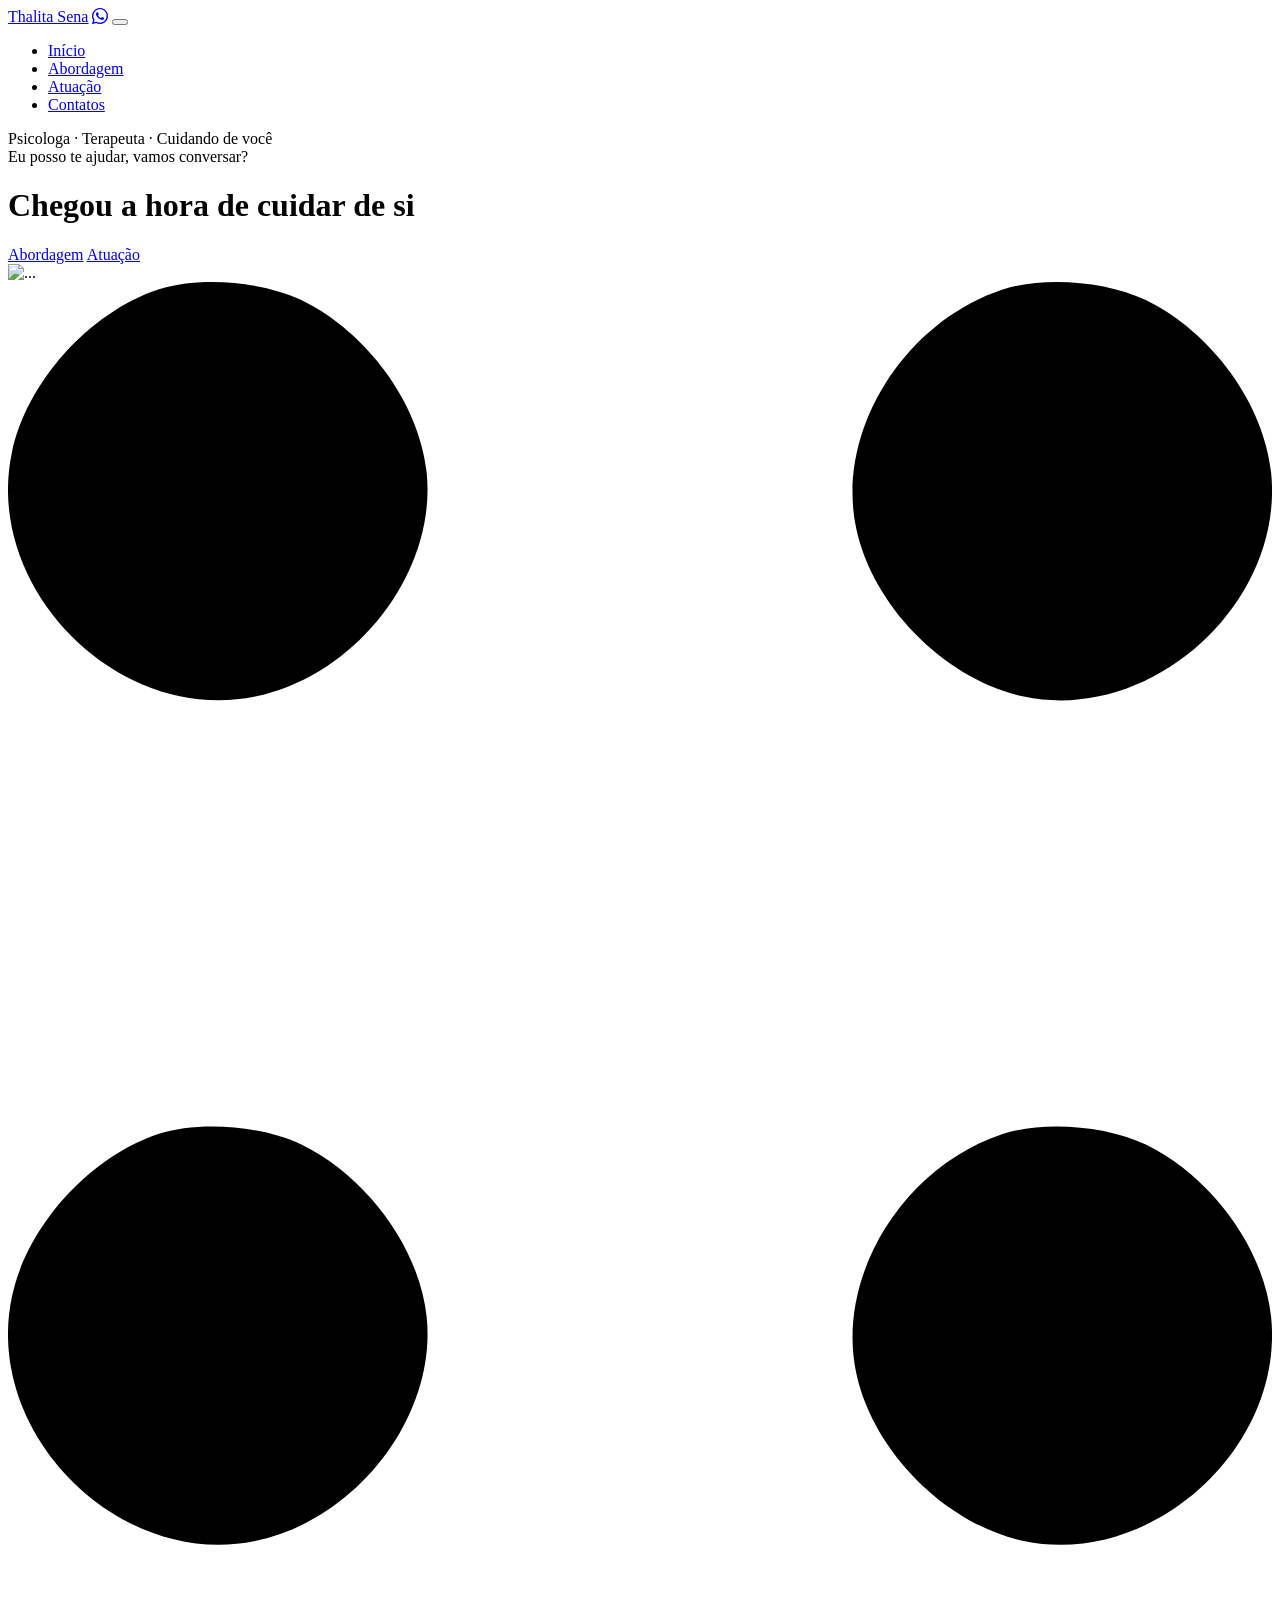
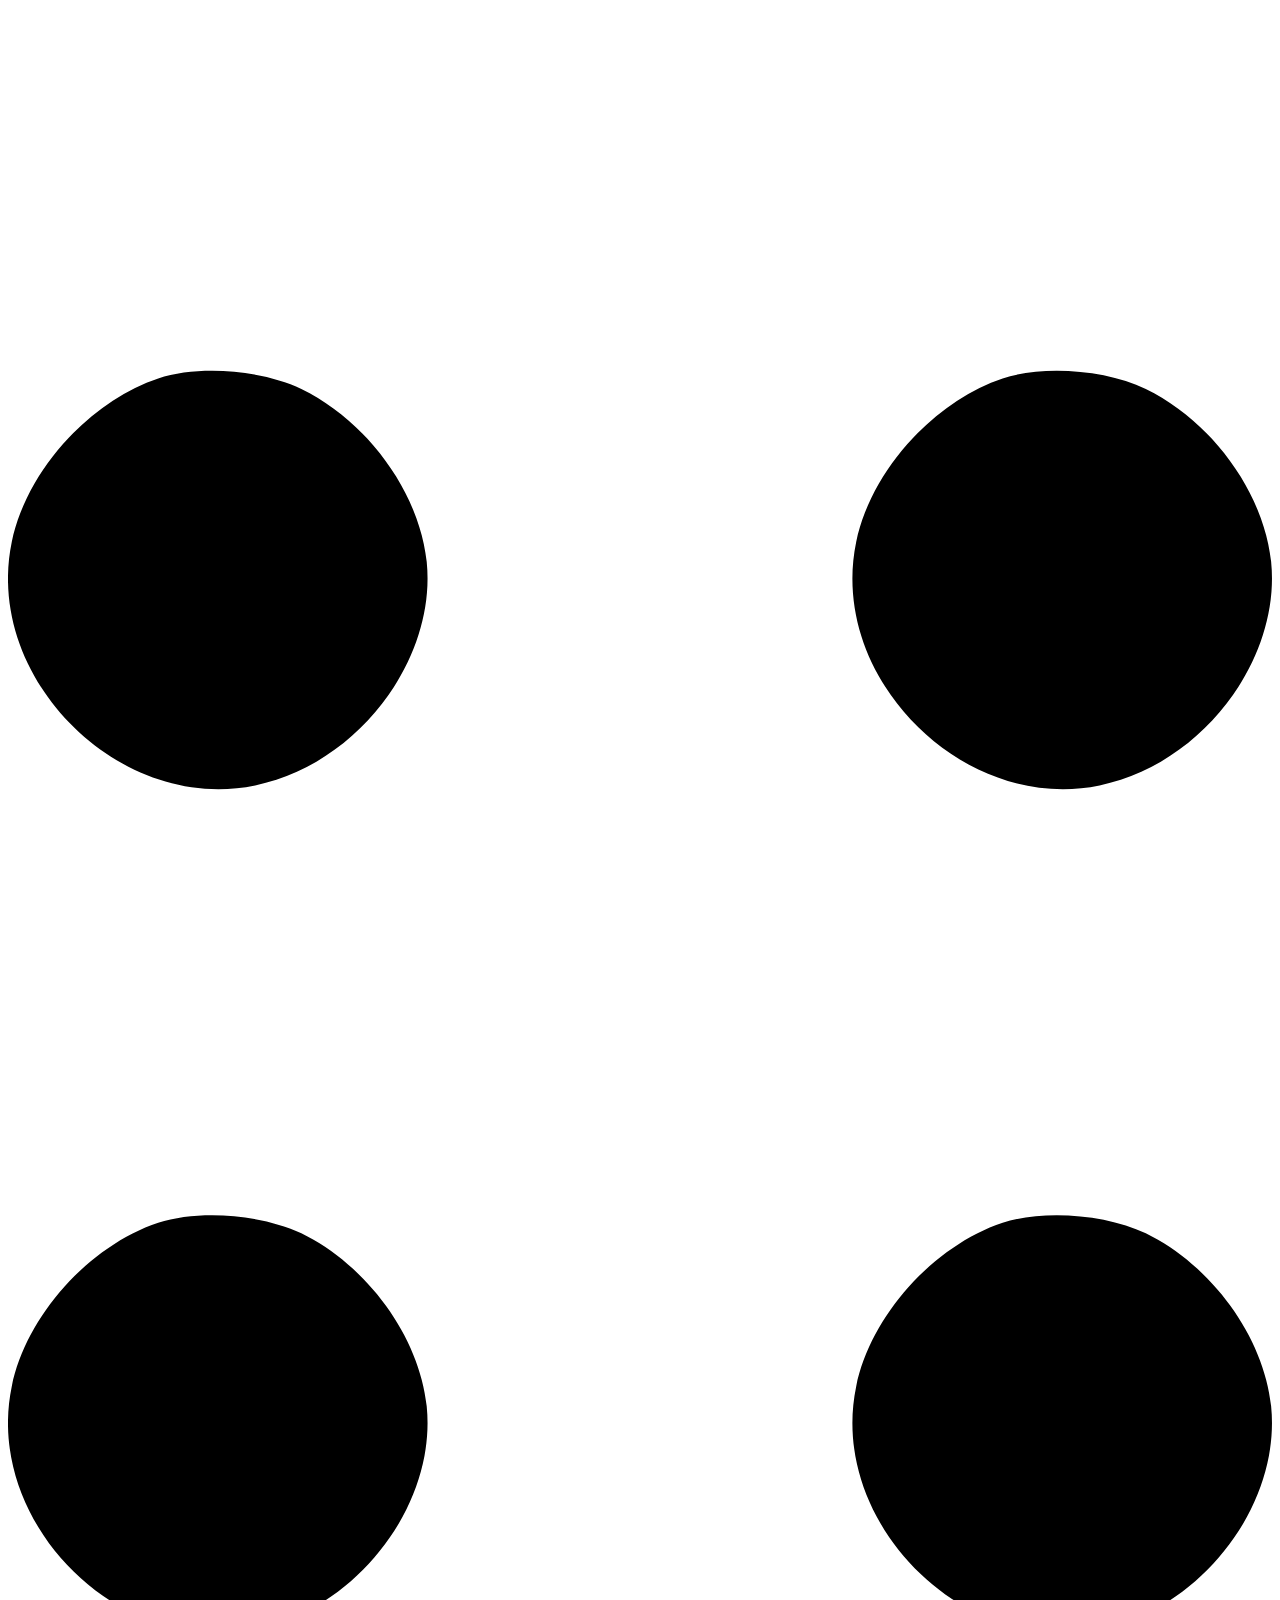
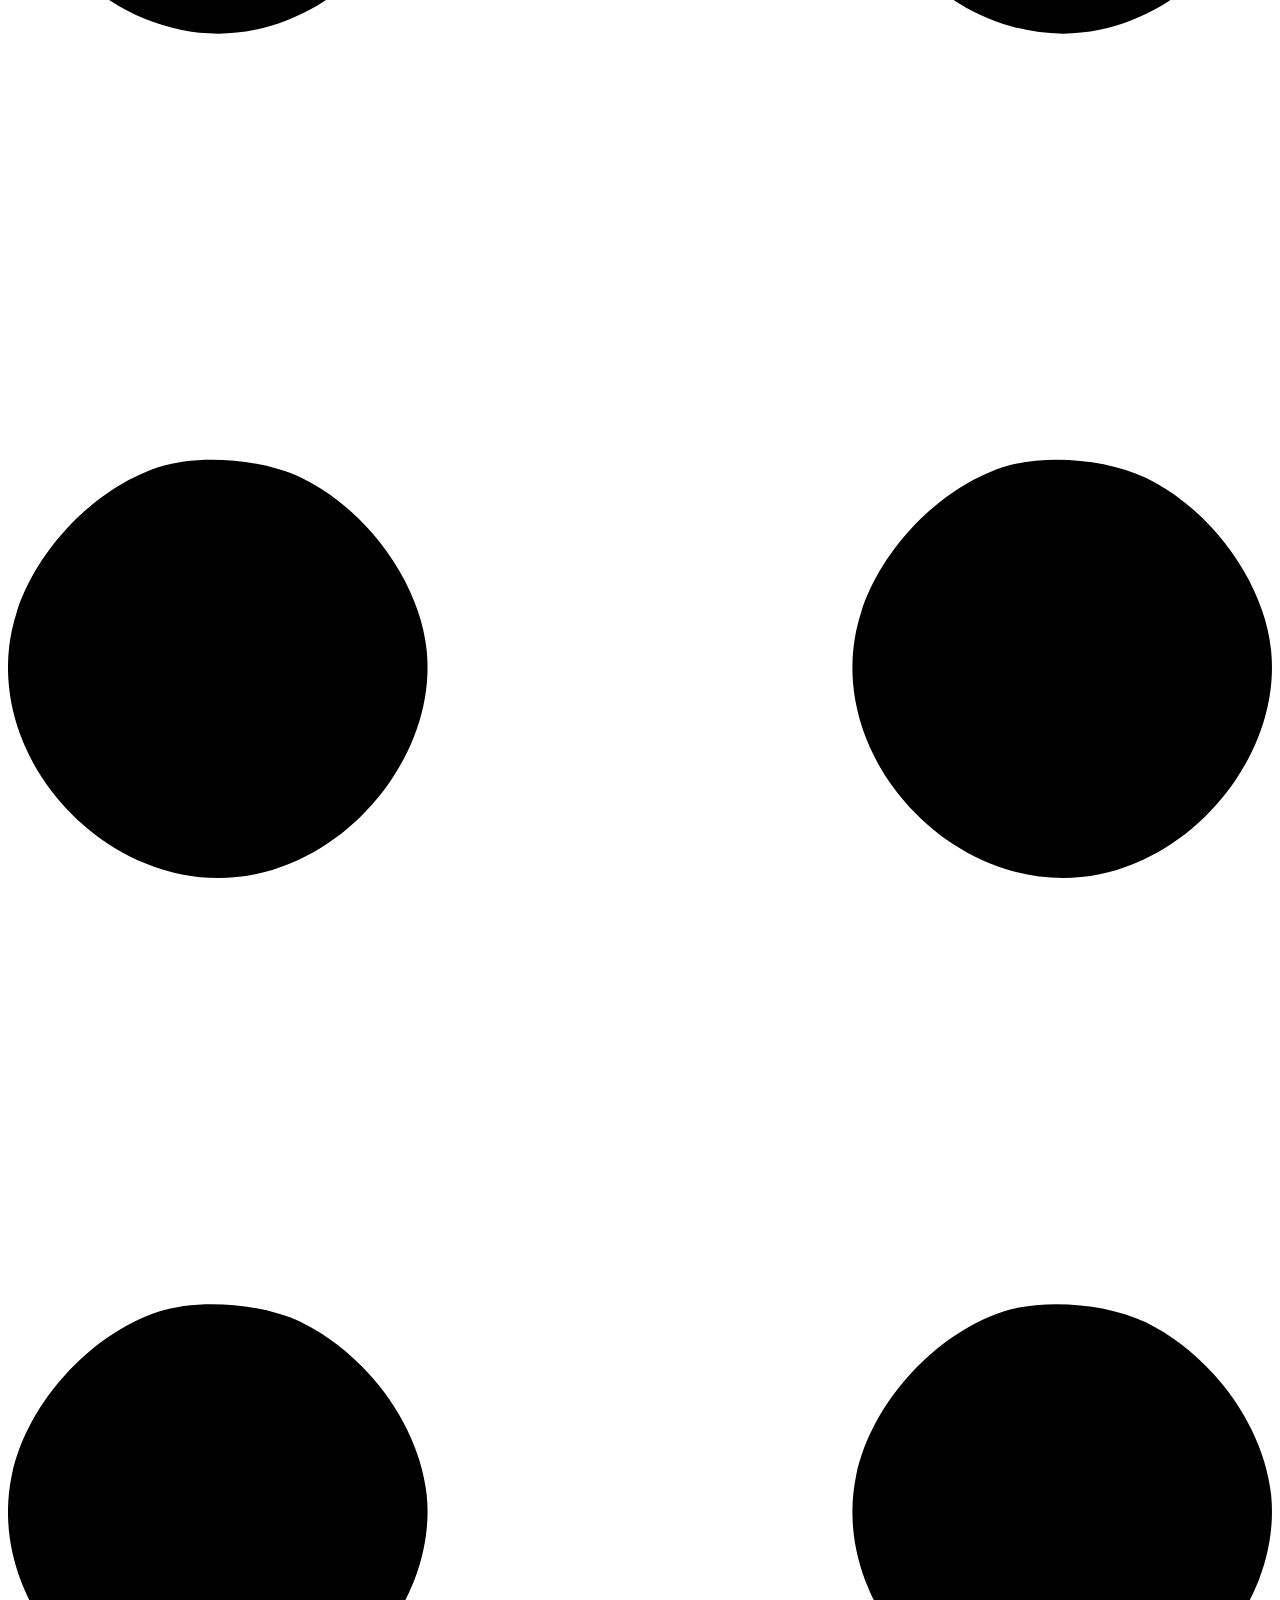
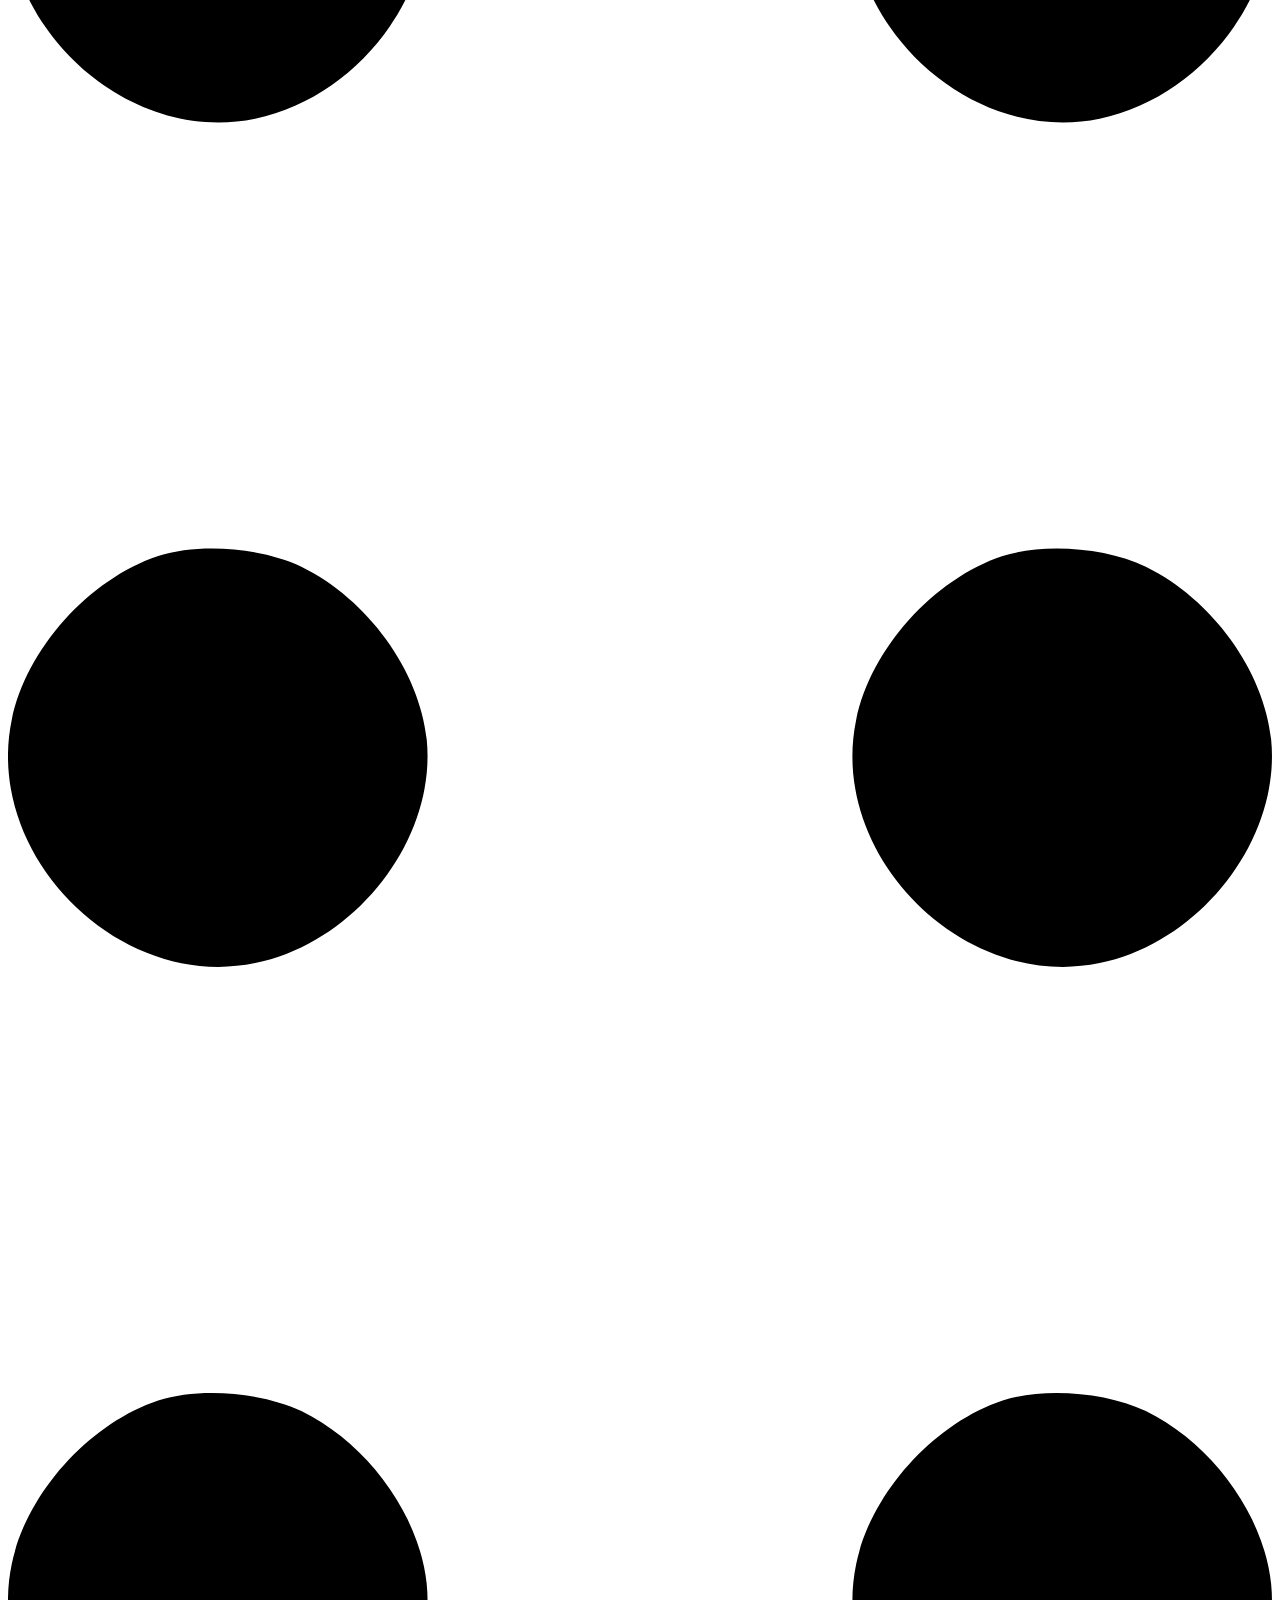
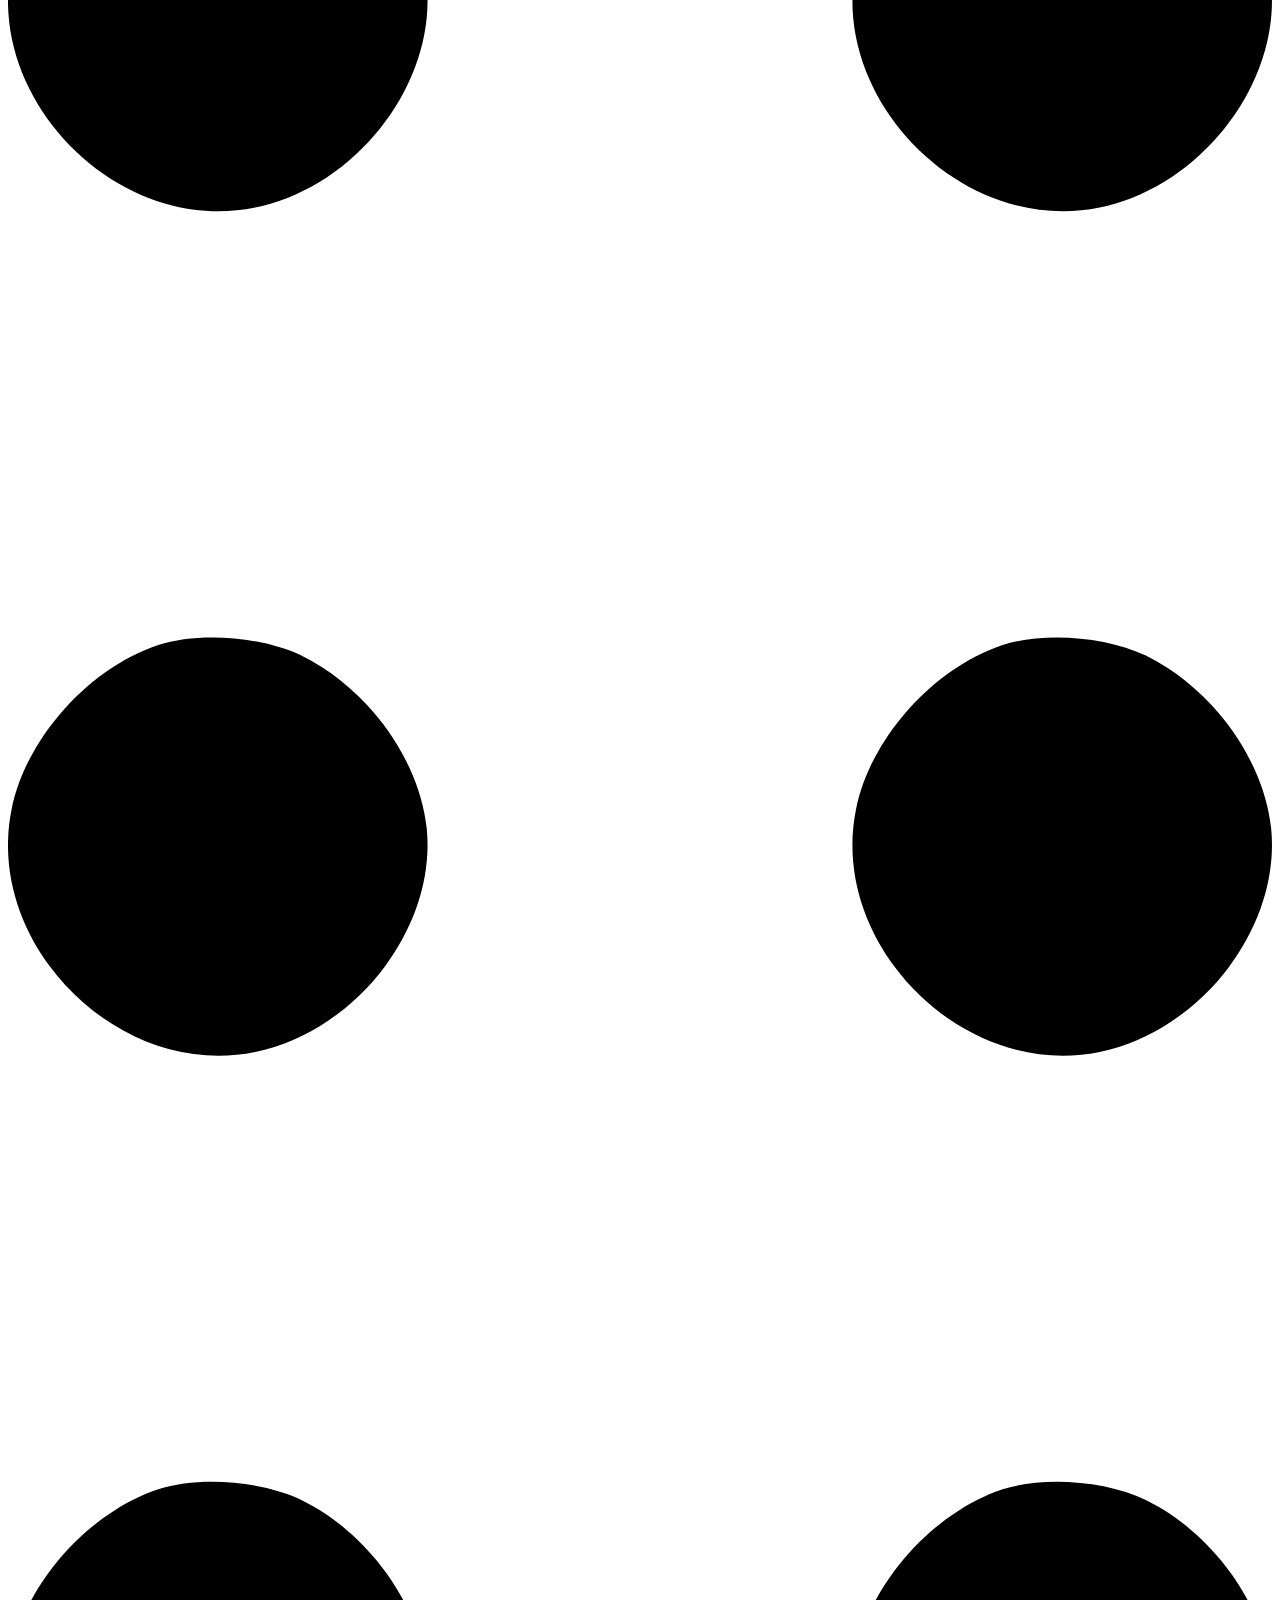
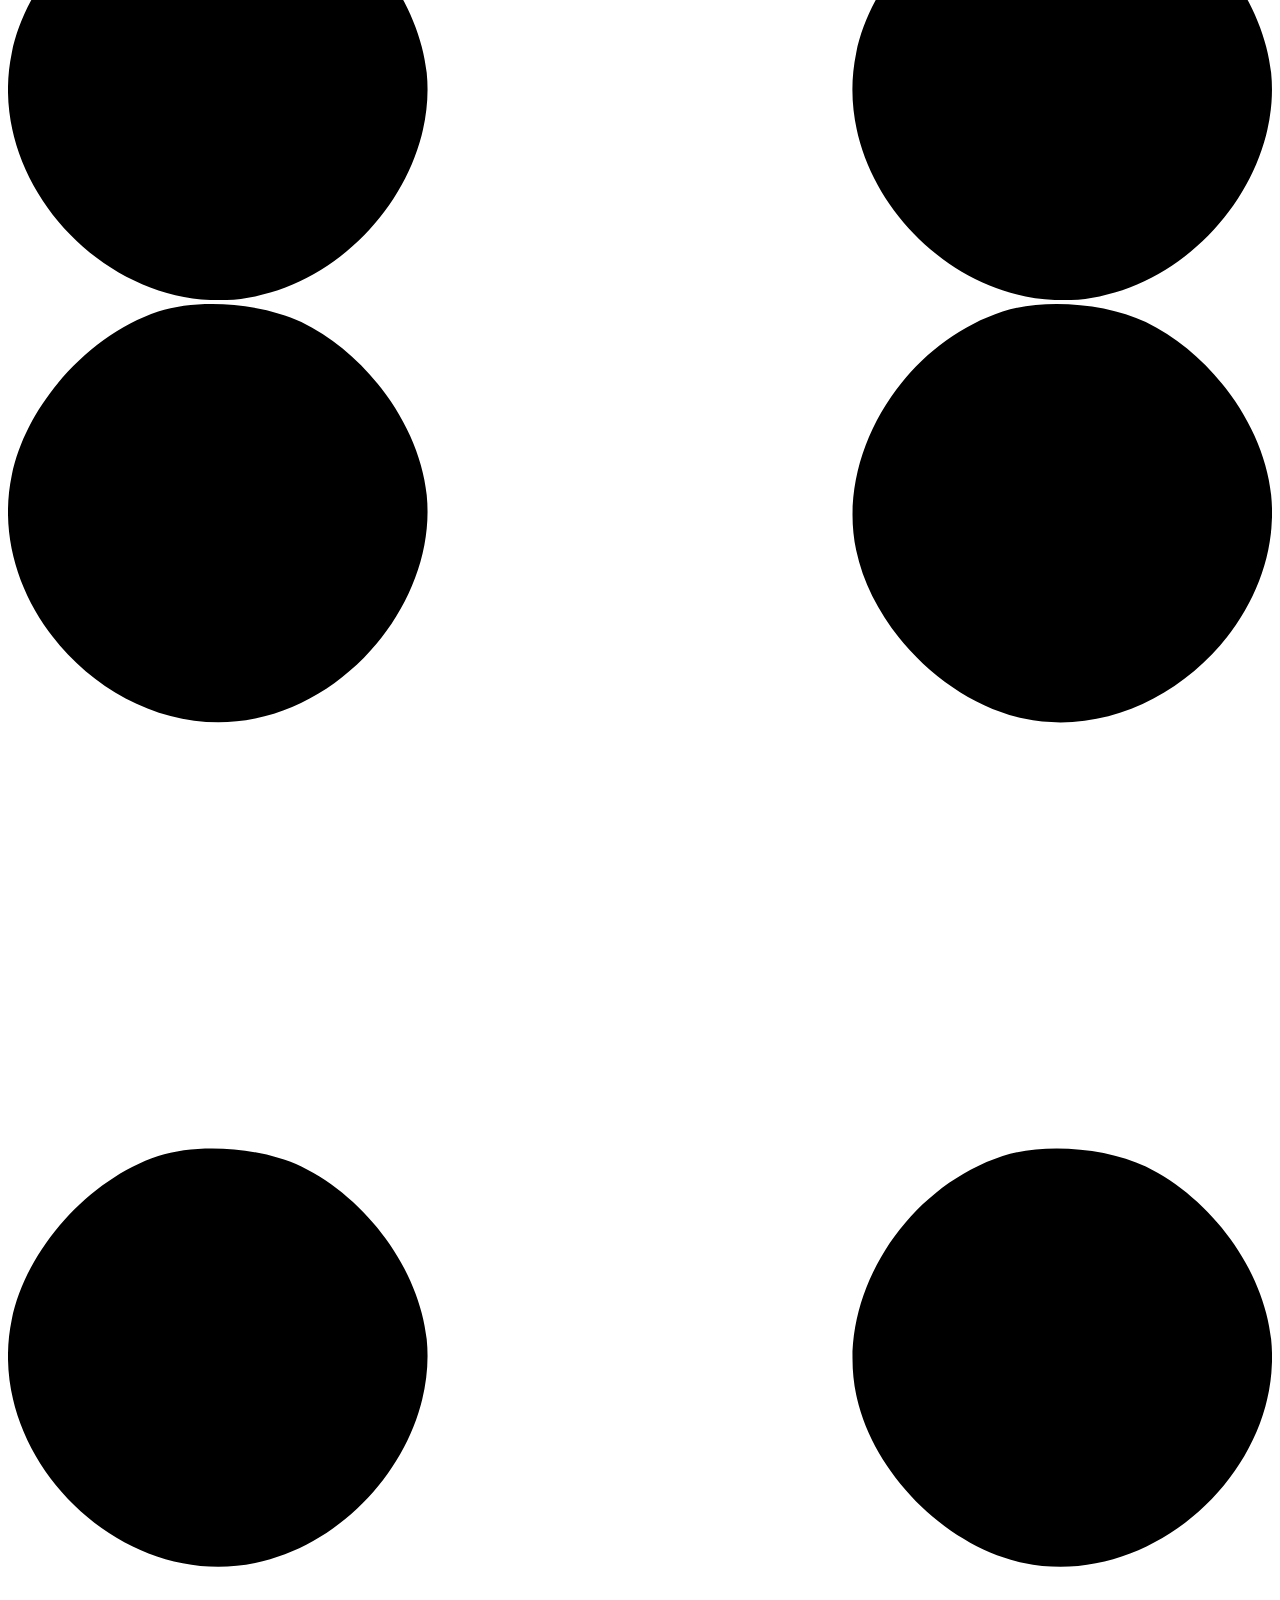
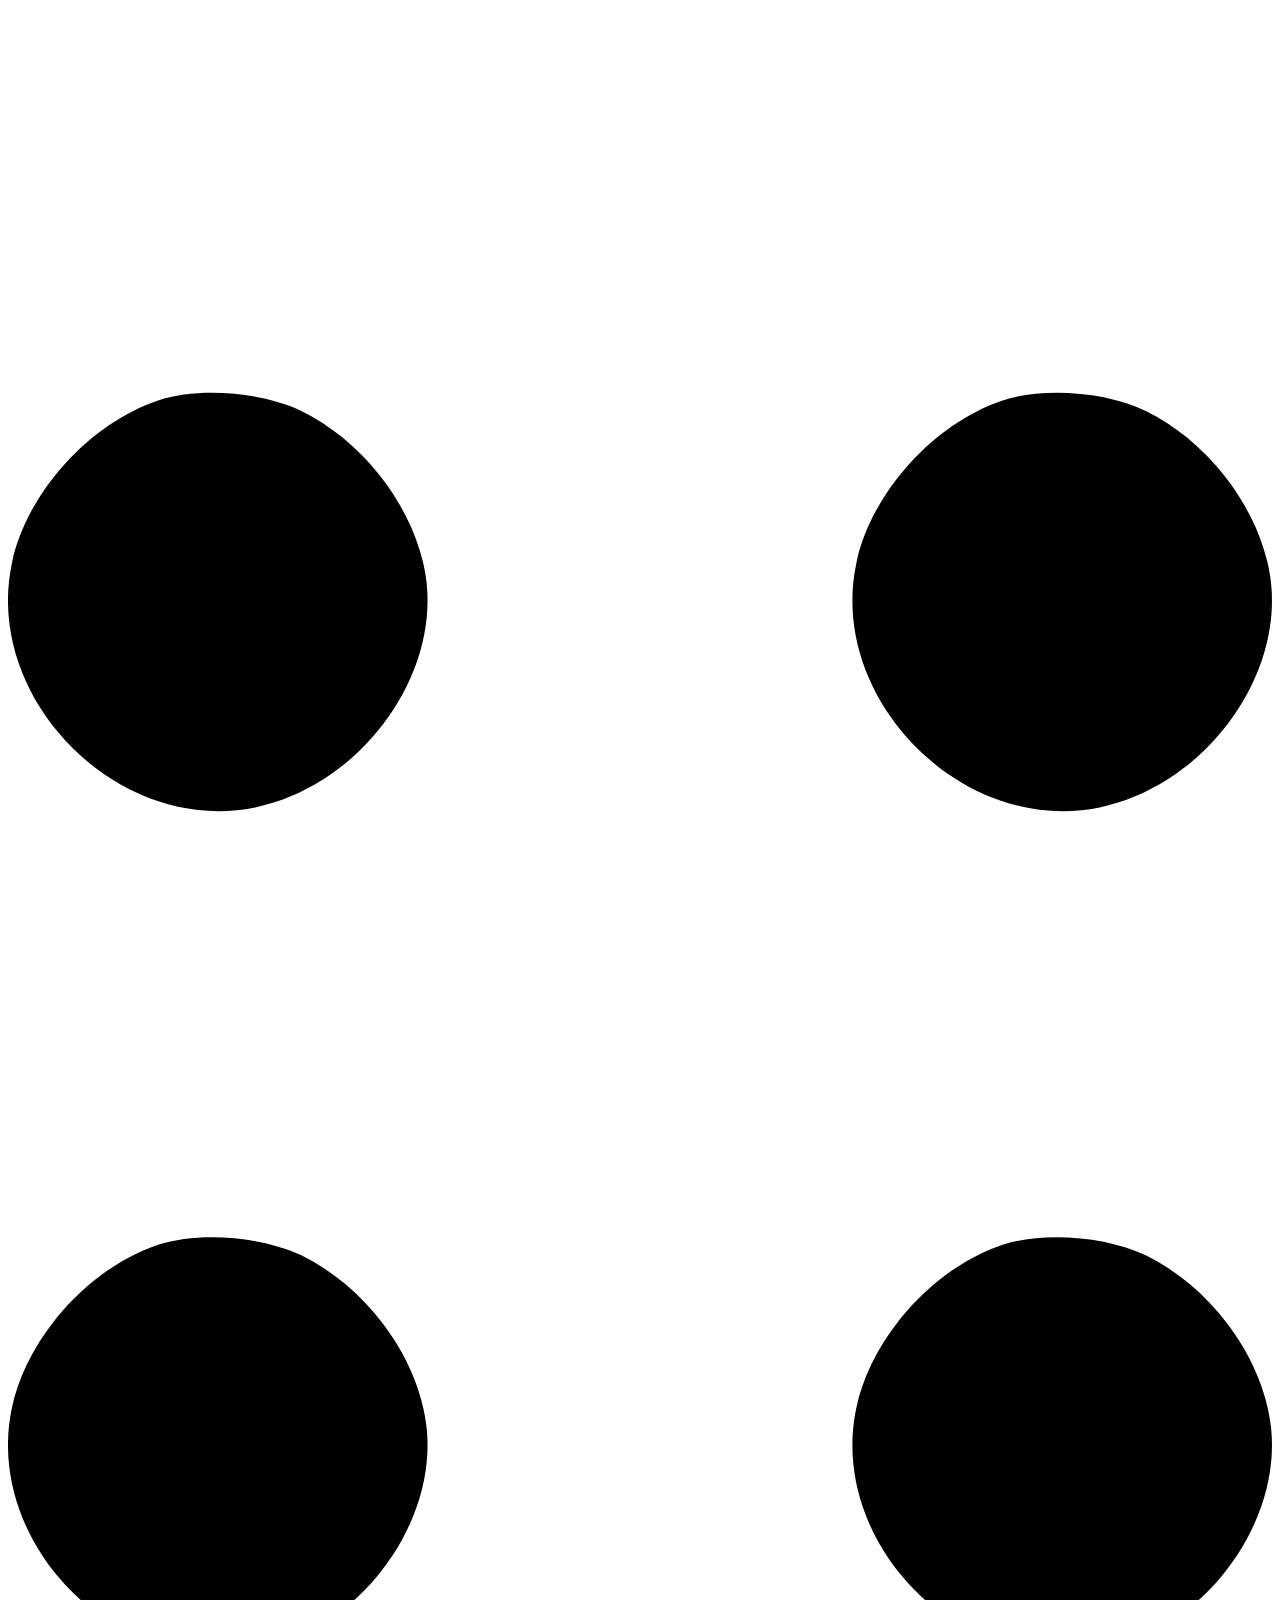
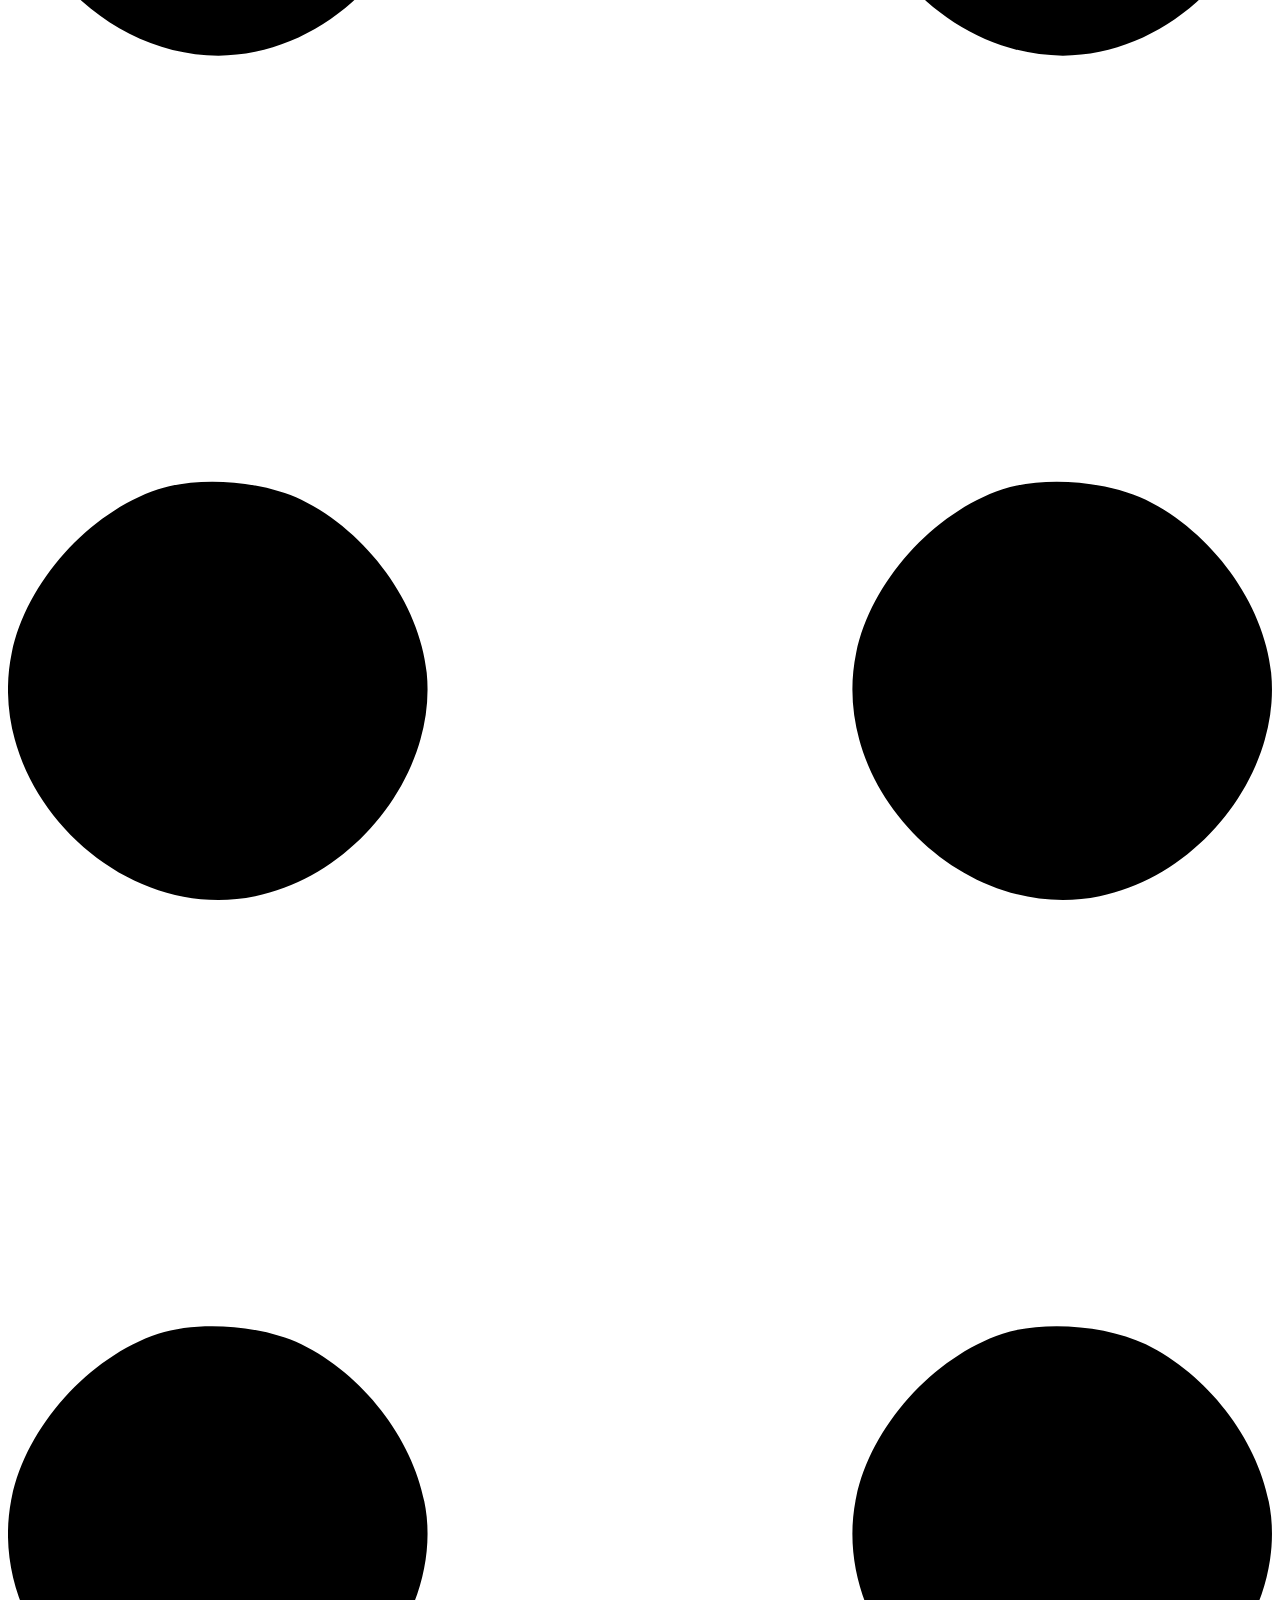
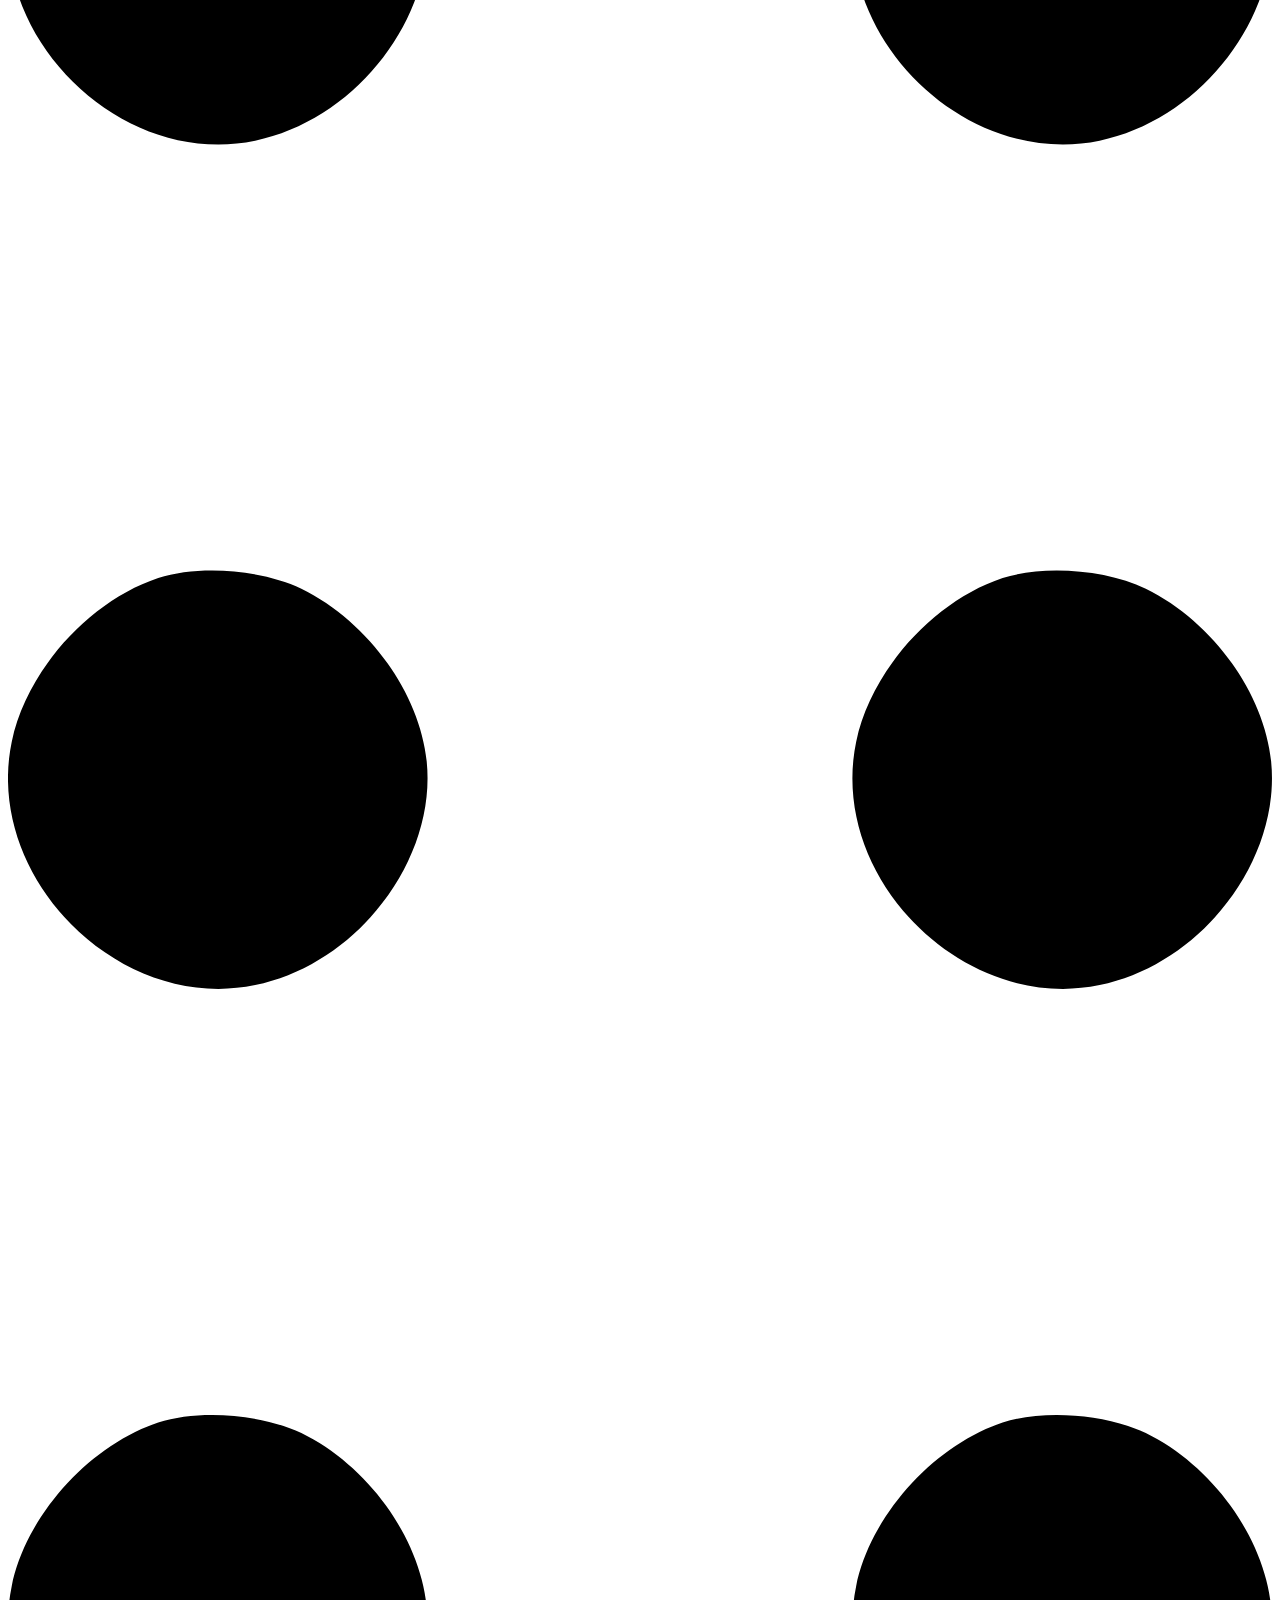
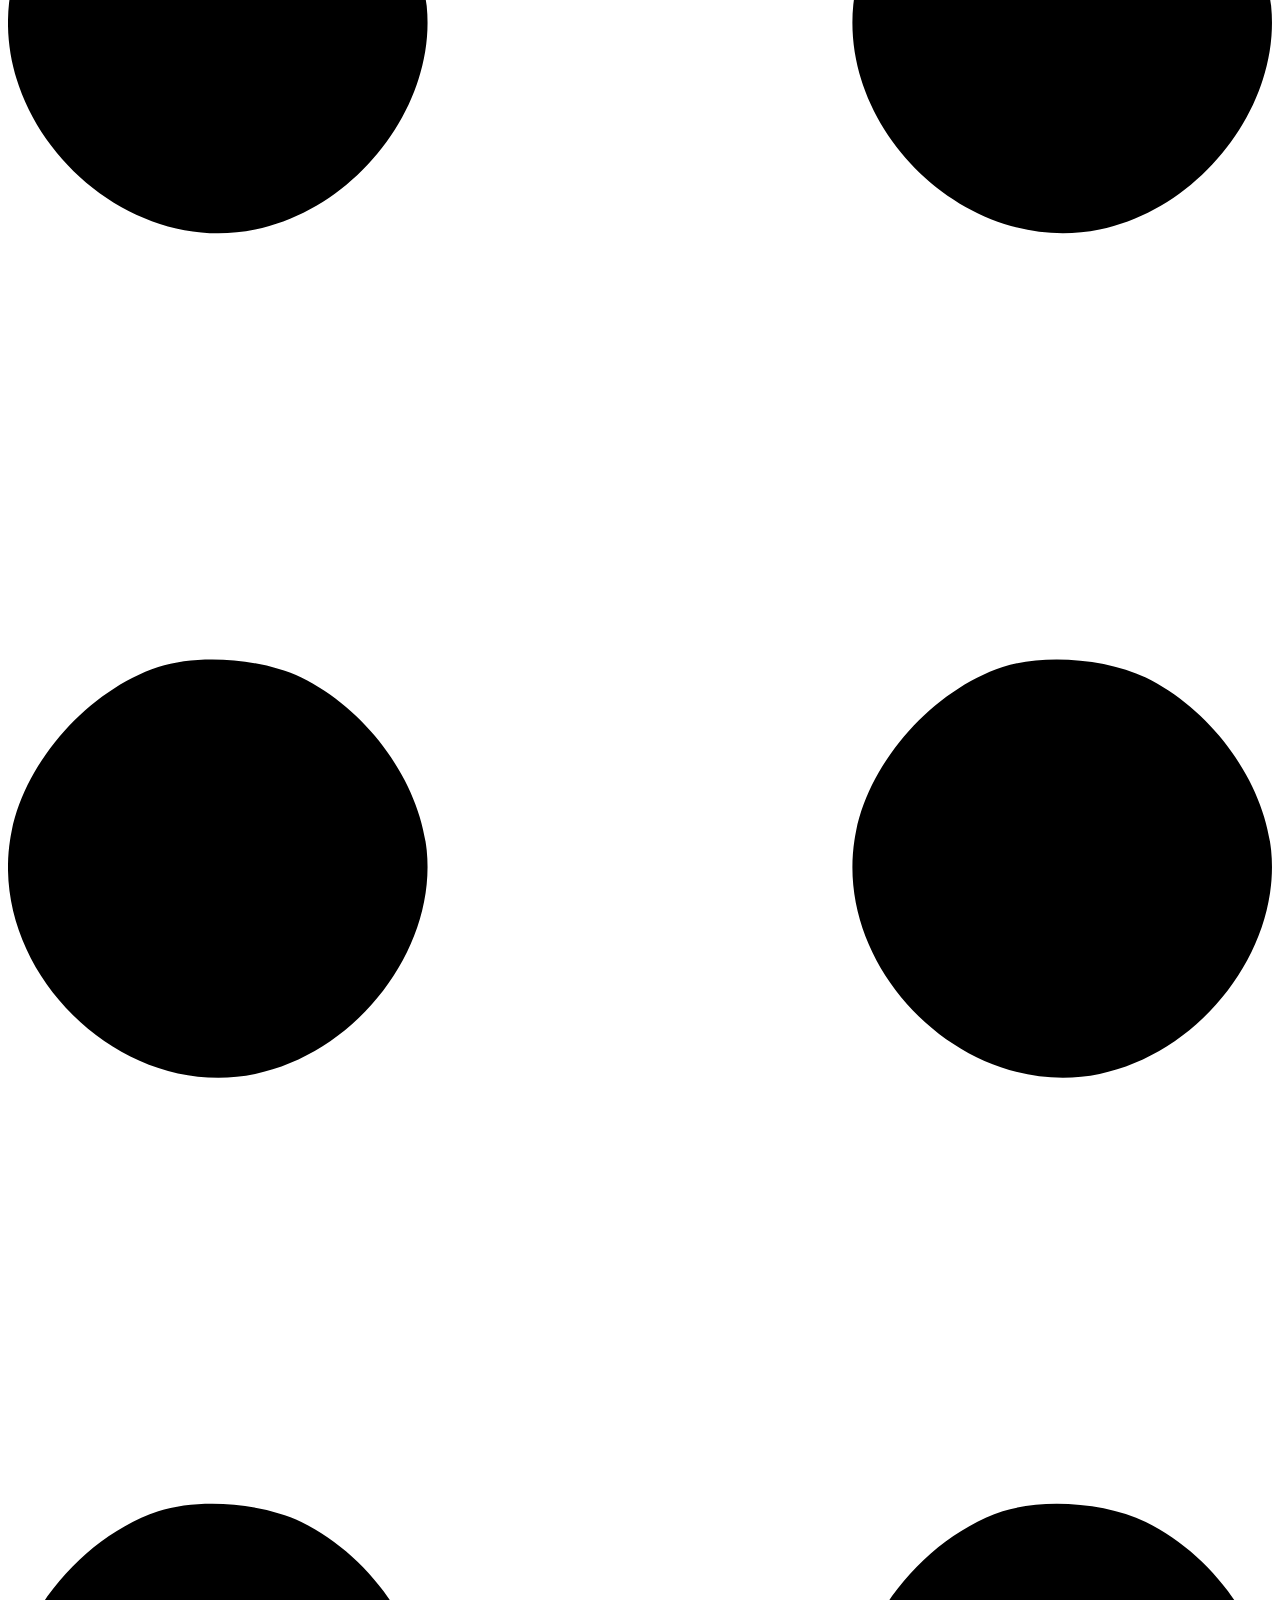
==== index.html @ 4eb49665 "Whatsapp Novo link do whatsapp" ====
<!DOCTYPE html>
<html lang="en">
    <head>
        <meta charset="utf-8" />
        <meta name="viewport" content="width=device-width, initial-scale=1, shrink-to-fit=no" />
        <meta name="description" content="" />
        <meta name="author" content="" />
        <title>Thalita Moura Sena</title>
        <!-- Favicon-->
        <link rel="icon" type="image/x-icon" href="assets/favicon.ico" />
        <!-- Custom Google font-->
        <link rel="preconnect" href="https://fonts.googleapis.com" />
        <link rel="preconnect" href="https://fonts.gstatic.com" crossorigin />
        <link href="https://fonts.googleapis.com/css2?family=Plus+Jakarta+Sans:wght@100;200;300;400;500;600;700;800;900&amp;display=swap" rel="stylesheet" />
        <!-- Bootstrap icons-->
        <link href="https://cdn.jsdelivr.net/npm/bootstrap-icons@1.8.1/font/bootstrap-icons.css" rel="stylesheet" />
        <!-- Core theme CSS (includes Bootstrap)-->
        <link href="css/styles.css" rel="stylesheet" />
    </head>
    <body class="d-flex flex-column h-100">
        <main class="flex-shrink-0">
            <!-- Navigation-->
            <nav class="navbar navbar-expand-lg navbar-light bg-white py-3">
                <div class="container px-5">
                    <a class="navbar-brand" href="index.html"><span class="fw-bolder text-primary">Thalita Sena</span></a>
                    <a class="text-gradient" target="_blank" href="https://wa.me/5511992629421?text=Ol%C3%A1%20Thalita,%20queria%20saber%20um%20pouco%20mais%20sobre%20seu%20trabalho."><i class="bi bi-whatsapp"></i></a>
                    <button class="navbar-toggler" type="button" data-bs-toggle="collapse" data-bs-target="#navbarSupportedContent" aria-controls="navbarSupportedContent" aria-expanded="false" aria-label="Toggle navigation"><span class="navbar-toggler-icon"></span></button>
                    <div class="collapse navbar-collapse" id="navbarSupportedContent">
                        <ul class="navbar-nav ms-auto mb-2 mb-lg-0 small fw-bolder">
                            <li class="nav-item"><a class="nav-link" href="index.html">Início</a></li>
                            <li class="nav-item"><a class="nav-link" href="projects.html">Abordagem</a></li>
                            <li class="nav-item"><a class="nav-link" href="resume.html">Atuação</a></li>
                            <li class="nav-item"><a class="nav-link" href="contact.html">Contatos</a></li>
                        </ul>
                    </div>
                </div>
            </nav>
            <!-- Header-->
            <header class="py-5">
                <div class="container px-5 pb-5">
                    <div class="row gx-5 align-items-center">
                        <div class="col-xxl-5">
                            <!-- Header text content-->
                            <div class="text-center text-xxl-start">
                                <div class="badge bg-gradient-primary-to-secondary text-white mb-4"><div class="text-uppercase">Psicologa &middot; Terapeuta &middot; Cuidando de você</div></div>
                                <div class="fs-3 fw-light text-muted">Eu posso te ajudar, vamos conversar?</div>
                                <h1 class="display-3 fw-bolder mb-5"><span class="text-gradient d-inline">Chegou a hora de cuidar de si</span></h1>
                                <div class="d-grid gap-3 d-sm-flex justify-content-sm-center justify-content-xxl-start mb-3">
                                    <a class="btn btn-primary btn-lg px-5 py-3 me-sm-3 fs-6 fw-bolder" href="projects.html">Abordagem</a>
                                    <a class="btn btn-outline-dark btn-lg px-5 py-3 fs-6 fw-bolder" href="resume.html">Atuação</a>
                                </div>
                            </div>
                        </div>
                        <div class="col-xxl-7">
                            <!-- Header profile picture-->
                            <div class="d-flex justify-content-center mt-5 mt-xxl-0">
                                <div class="profile bg-gradient-primary-to-secondary">
                                    <!-- TIP: For best results, use a photo with a transparent background like the demo example below-->
                                    <!-- Watch a tutorial on how to do this on YouTube (link)-->
                                    <img class="profile-img" src="assets/profile.png" alt="..." />
                                    <div class="dots-1">
                                        <!-- SVG Dots-->
                                        <svg version="1.1" xmlns="http://www.w3.org/2000/svg" xmlns:xlink="http://www.w3.org/1999/xlink" x="0px" y="0px" viewBox="0 0 191.6 1215.4" style="enable-background: new 0 0 191.6 1215.4" xml:space="preserve">
                                            <g transform="translate(0.000000,1280.000000) scale(0.100000,-0.100000)">
                                                <path d="M227.7,12788.6c-105-35-200-141-222-248c-43-206,163-412,369-369c155,32,275,190,260,339c-11,105-90,213-190,262        C383.7,12801.6,289.7,12808.6,227.7,12788.6z"></path>
                                                <path d="M1507.7,12788.6c-151-50-253-216-222-362c25-119,136-230,254-255c194-41,395,142,375,339c-11,105-90,213-190,262        C1663.7,12801.6,1569.7,12808.6,1507.7,12788.6z"></path>
                                                <path d="M227.7,11508.6c-105-35-200-141-222-248c-43-206,163-412,369-369c155,32,275,190,260,339c-11,105-90,213-190,262        C383.7,11521.6,289.7,11528.6,227.7,11508.6z"></path>
                                                <path d="M1507.7,11508.6c-151-50-253-216-222-362c25-119,136-230,254-255c194-41,395,142,375,339c-11,105-90,213-190,262        C1663.7,11521.6,1569.7,11528.6,1507.7,11508.6z"></path>
                                                <path d="M227.7,10228.6c-105-35-200-141-222-248c-43-206,163-412,369-369c155,32,275,190,260,339c-11,105-90,213-190,262        C383.7,10241.6,289.7,10248.6,227.7,10228.6z"></path>
                                                <path d="M1507.7,10228.6c-105-35-200-141-222-248c-43-206,163-412,369-369c155,32,275,190,260,339c-11,105-90,213-190,262        C1663.7,10241.6,1569.7,10248.6,1507.7,10228.6z"></path>
                                                <path d="M227.7,8948.6c-105-35-200-141-222-248c-43-206,163-412,369-369c155,32,275,190,260,339c-11,105-90,213-190,262        C383.7,8961.6,289.7,8968.6,227.7,8948.6z"></path>
                                                <path d="M1507.7,8948.6c-105-35-200-141-222-248c-43-206,163-412,369-369c155,32,275,190,260,339c-11,105-90,213-190,262        C1663.7,8961.6,1569.7,8968.6,1507.7,8948.6z"></path>
                                                <path d="M227.7,7668.6c-105-35-200-141-222-248c-43-206,163-412,369-369c155,32,275,190,260,339c-11,105-90,213-190,262        C383.7,7681.6,289.7,7688.6,227.7,7668.6z"></path>
                                                <path d="M1507.7,7668.6c-105-35-200-141-222-248c-43-206,163-412,369-369c155,32,275,190,260,339c-11,105-90,213-190,262        C1663.7,7681.6,1569.7,7688.6,1507.7,7668.6z"></path>
                                                <path d="M227.7,6388.6c-105-35-200-141-222-248c-43-206,163-412,369-369c155,32,275,190,260,339c-11,105-90,213-190,262        C383.7,6401.6,289.7,6408.6,227.7,6388.6z"></path>
                                                <path d="M1507.7,6388.6c-105-35-200-141-222-248c-43-206,163-412,369-369c155,32,275,190,260,339c-11,105-90,213-190,262        C1663.7,6401.6,1569.7,6408.6,1507.7,6388.6z"></path>
                                                <path d="M227.7,5108.6c-105-35-200-141-222-248c-43-206,163-412,369-369c155,32,275,190,260,339c-11,105-90,213-190,262        C383.7,5121.6,289.7,5128.6,227.7,5108.6z"></path>
                                                <path d="M1507.7,5108.6c-105-35-200-141-222-248c-43-206,163-412,369-369c155,32,275,190,260,339c-11,105-90,213-190,262        C1663.7,5121.6,1569.7,5128.6,1507.7,5108.6z"></path>
                                                <path d="M227.7,3828.6c-105-35-200-141-222-248c-43-206,163-412,369-369c155,32,275,190,260,339c-11,105-90,213-190,262        C383.7,3841.6,289.7,3848.6,227.7,3828.6z"></path>
                                                <path d="M1507.7,3828.6c-105-35-200-141-222-248c-43-206,163-412,369-369c155,32,275,190,260,339c-11,105-90,213-190,262        C1663.7,3841.6,1569.7,3848.6,1507.7,3828.6z"></path>
                                                <path d="M227.7,2548.6c-105-35-200-141-222-248c-43-206,163-412,369-369c155,32,275,190,260,339c-11,105-90,213-190,262        C383.7,2561.6,289.7,2568.6,227.7,2548.6z"></path>
                                                <path d="M1507.7,2548.6c-105-35-200-141-222-248c-43-206,163-412,369-369c155,32,275,190,260,339c-11,105-90,213-190,262        C1663.7,2561.6,1569.7,2568.6,1507.7,2548.6z"></path>
                                                <path d="M227.7,1268.6c-105-35-200-141-222-248c-43-206,163-412,369-369c155,32,275,190,260,339c-11,105-90,213-190,262        C383.7,1281.6,289.7,1288.6,227.7,1268.6z"></path>
                                                <path d="M1507.7,1268.6c-105-35-200-141-222-248c-43-206,163-412,369-369c155,32,275,190,260,339c-11,105-90,213-190,262        C1663.7,1281.6,1569.7,1288.6,1507.7,1268.6z"></path>
                                            </g>
                                        </svg>
                                        <!-- END of SVG dots-->
                                    </div>
                                    <div class="dots-2">
                                        <!-- SVG Dots-->
                                        <svg version="1.1" xmlns="http://www.w3.org/2000/svg" xmlns:xlink="http://www.w3.org/1999/xlink" x="0px" y="0px" viewBox="0 0 191.6 1215.4" style="enable-background: new 0 0 191.6 1215.4" xml:space="preserve">
                                            <g transform="translate(0.000000,1280.000000) scale(0.100000,-0.100000)">
                                                <path d="M227.7,12788.6c-105-35-200-141-222-248c-43-206,163-412,369-369c155,32,275,190,260,339c-11,105-90,213-190,262        C383.7,12801.6,289.7,12808.6,227.7,12788.6z"></path>
                                                <path d="M1507.7,12788.6c-151-50-253-216-222-362c25-119,136-230,254-255c194-41,395,142,375,339c-11,105-90,213-190,262        C1663.7,12801.6,1569.7,12808.6,1507.7,12788.6z"></path>
                                                <path d="M227.7,11508.6c-105-35-200-141-222-248c-43-206,163-412,369-369c155,32,275,190,260,339c-11,105-90,213-190,262        C383.7,11521.6,289.7,11528.6,227.7,11508.6z"></path>
                                                <path d="M1507.7,11508.6c-151-50-253-216-222-362c25-119,136-230,254-255c194-41,395,142,375,339c-11,105-90,213-190,262        C1663.7,11521.6,1569.7,11528.6,1507.7,11508.6z"></path>
                                                <path d="M227.7,10228.6c-105-35-200-141-222-248c-43-206,163-412,369-369c155,32,275,190,260,339c-11,105-90,213-190,262        C383.7,10241.6,289.7,10248.6,227.7,10228.6z"></path>
                                                <path d="M1507.7,10228.6c-105-35-200-141-222-248c-43-206,163-412,369-369c155,32,275,190,260,339c-11,105-90,213-190,262        C1663.7,10241.6,1569.7,10248.6,1507.7,10228.6z"></path>
                                                <path d="M227.7,8948.6c-105-35-200-141-222-248c-43-206,163-412,369-369c155,32,275,190,260,339c-11,105-90,213-190,262        C383.7,8961.6,289.7,8968.6,227.7,8948.6z"></path>
                                                <path d="M1507.7,8948.6c-105-35-200-141-222-248c-43-206,163-412,369-369c155,32,275,190,260,339c-11,105-90,213-190,262        C1663.7,8961.6,1569.7,8968.6,1507.7,8948.6z"></path>
                                                <path d="M227.7,7668.6c-105-35-200-141-222-248c-43-206,163-412,369-369c155,32,275,190,260,339c-11,105-90,213-190,262        C383.7,7681.6,289.7,7688.6,227.7,7668.6z"></path>
                                                <path d="M1507.7,7668.6c-105-35-200-141-222-248c-43-206,163-412,369-369c155,32,275,190,260,339c-11,105-90,213-190,262        C1663.7,7681.6,1569.7,7688.6,1507.7,7668.6z"></path>
                                                <path d="M227.7,6388.6c-105-35-200-141-222-248c-43-206,163-412,369-369c155,32,275,190,260,339c-11,105-90,213-190,262        C383.7,6401.6,289.7,6408.6,227.7,6388.6z"></path>
                                                <path d="M1507.7,6388.6c-105-35-200-141-222-248c-43-206,163-412,369-369c155,32,275,190,260,339c-11,105-90,213-190,262        C1663.7,6401.6,1569.7,6408.6,1507.7,6388.6z"></path>
                                                <path d="M227.7,5108.6c-105-35-200-141-222-248c-43-206,163-412,369-369c155,32,275,190,260,339c-11,105-90,213-190,262        C383.7,5121.6,289.7,5128.6,227.7,5108.6z"></path>
                                                <path d="M1507.7,5108.6c-105-35-200-141-222-248c-43-206,163-412,369-369c155,32,275,190,260,339c-11,105-90,213-190,262        C1663.7,5121.6,1569.7,5128.6,1507.7,5108.6z"></path>
                                                <path d="M227.7,3828.6c-105-35-200-141-222-248c-43-206,163-412,369-369c155,32,275,190,260,339c-11,105-90,213-190,262        C383.7,3841.6,289.7,3848.6,227.7,3828.6z"></path>
                                                <path d="M1507.7,3828.6c-105-35-200-141-222-248c-43-206,163-412,369-369c155,32,275,190,260,339c-11,105-90,213-190,262        C1663.7,3841.6,1569.7,3848.6,1507.7,3828.6z"></path>
                                                <path d="M227.7,2548.6c-105-35-200-141-222-248c-43-206,163-412,369-369c155,32,275,190,260,339c-11,105-90,213-190,262        C383.7,2561.6,289.7,2568.6,227.7,2548.6z"></path>
                                                <path d="M1507.7,2548.6c-105-35-200-141-222-248c-43-206,163-412,369-369c155,32,275,190,260,339c-11,105-90,213-190,262        C1663.7,2561.6,1569.7,2568.6,1507.7,2548.6z"></path>
                                                <path d="M227.7,1268.6c-105-35-200-141-222-248c-43-206,163-412,369-369c155,32,275,190,260,339c-11,105-90,213-190,262        C383.7,1281.6,289.7,1288.6,227.7,1268.6z"></path>
                                                <path d="M1507.7,1268.6c-105-35-200-141-222-248c-43-206,163-412,369-369c155,32,275,190,260,339c-11,105-90,213-190,262        C1663.7,1281.6,1569.7,1288.6,1507.7,1268.6z"></path>
                                            </g>
                                        </svg>
                                        <!-- END of SVG dots-->
                                    </div>
                                    <div class="dots-3">
                                        <!-- SVG Dots-->
                                        <svg version="1.1" xmlns="http://www.w3.org/2000/svg" xmlns:xlink="http://www.w3.org/1999/xlink" x="0px" y="0px" viewBox="0 0 191.6 1215.4" style="enable-background: new 0 0 191.6 1215.4" xml:space="preserve">
                                            <g transform="translate(0.000000,1280.000000) scale(0.100000,-0.100000)">
                                                <path d="M227.7,12788.6c-105-35-200-141-222-248c-43-206,163-412,369-369c155,32,275,190,260,339c-11,105-90,213-190,262        C383.7,12801.6,289.7,12808.6,227.7,12788.6z"></path>
                                                <path d="M1507.7,12788.6c-151-50-253-216-222-362c25-119,136-230,254-255c194-41,395,142,375,339c-11,105-90,213-190,262        C1663.7,12801.6,1569.7,12808.6,1507.7,12788.6z"></path>
                                                <path d="M227.7,11508.6c-105-35-200-141-222-248c-43-206,163-412,369-369c155,32,275,190,260,339c-11,105-90,213-190,262        C383.7,11521.6,289.7,11528.6,227.7,11508.6z"></path>
                                                <path d="M1507.7,11508.6c-151-50-253-216-222-362c25-119,136-230,254-255c194-41,395,142,375,339c-11,105-90,213-190,262        C1663.7,11521.6,1569.7,11528.6,1507.7,11508.6z"></path>
                                                <path d="M227.7,10228.6c-105-35-200-141-222-248c-43-206,163-412,369-369c155,32,275,190,260,339c-11,105-90,213-190,262        C383.7,10241.6,289.7,10248.6,227.7,10228.6z"></path>
                                                <path d="M1507.7,10228.6c-105-35-200-141-222-248c-43-206,163-412,369-369c155,32,275,190,260,339c-11,105-90,213-190,262        C1663.7,10241.6,1569.7,10248.6,1507.7,10228.6z"></path>
                                                <path d="M227.7,8948.6c-105-35-200-141-222-248c-43-206,163-412,369-369c155,32,275,190,260,339c-11,105-90,213-190,262        C383.7,8961.6,289.7,8968.6,227.7,8948.6z"></path>
                                                <path d="M1507.7,8948.6c-105-35-200-141-222-248c-43-206,163-412,369-369c155,32,275,190,260,339c-11,105-90,213-190,262        C1663.7,8961.6,1569.7,8968.6,1507.7,8948.6z"></path>
                                                <path d="M227.7,7668.6c-105-35-200-141-222-248c-43-206,163-412,369-369c155,32,275,190,260,339c-11,105-90,213-190,262        C383.7,7681.6,289.7,7688.6,227.7,7668.6z"></path>
                                                <path d="M1507.7,7668.6c-105-35-200-141-222-248c-43-206,163-412,369-369c155,32,275,190,260,339c-11,105-90,213-190,262        C1663.7,7681.6,1569.7,7688.6,1507.7,7668.6z"></path>
                                                <path d="M227.7,6388.6c-105-35-200-141-222-248c-43-206,163-412,369-369c155,32,275,190,260,339c-11,105-90,213-190,262        C383.7,6401.6,289.7,6408.6,227.7,6388.6z"></path>
                                                <path d="M1507.7,6388.6c-105-35-200-141-222-248c-43-206,163-412,369-369c155,32,275,190,260,339c-11,105-90,213-190,262        C1663.7,6401.6,1569.7,6408.6,1507.7,6388.6z"></path>
                                                <path d="M227.7,5108.6c-105-35-200-141-222-248c-43-206,163-412,369-369c155,32,275,190,260,339c-11,105-90,213-190,262        C383.7,5121.6,289.7,5128.6,227.7,5108.6z"></path>
                                                <path d="M1507.7,5108.6c-105-35-200-141-222-248c-43-206,163-412,369-369c155,32,275,190,260,339c-11,105-90,213-190,262        C1663.7,5121.6,1569.7,5128.6,1507.7,5108.6z"></path>
                                                <path d="M227.7,3828.6c-105-35-200-141-222-248c-43-206,163-412,369-369c155,32,275,190,260,339c-11,105-90,213-190,262        C383.7,3841.6,289.7,3848.6,227.7,3828.6z"></path>
                                                <path d="M1507.7,3828.6c-105-35-200-141-222-248c-43-206,163-412,369-369c155,32,275,190,260,339c-11,105-90,213-190,262        C1663.7,3841.6,1569.7,3848.6,1507.7,3828.6z"></path>
                                                <path d="M227.7,2548.6c-105-35-200-141-222-248c-43-206,163-412,369-369c155,32,275,190,260,339c-11,105-90,213-190,262        C383.7,2561.6,289.7,2568.6,227.7,2548.6z"></path>
                                                <path d="M1507.7,2548.6c-105-35-200-141-222-248c-43-206,163-412,369-369c155,32,275,190,260,339c-11,105-90,213-190,262        C1663.7,2561.6,1569.7,2568.6,1507.7,2548.6z"></path>
                                                <path d="M227.7,1268.6c-105-35-200-141-222-248c-43-206,163-412,369-369c155,32,275,190,260,339c-11,105-90,213-190,262        C383.7,1281.6,289.7,1288.6,227.7,1268.6z"></path>
                                                <path d="M1507.7,1268.6c-105-35-200-141-222-248c-43-206,163-412,369-369c155,32,275,190,260,339c-11,105-90,213-190,262        C1663.7,1281.6,1569.7,1288.6,1507.7,1268.6z"></path>
                                            </g>
                                        </svg>
                                        <!-- END of SVG dots-->
                                    </div>
                                    <div class="dots-4">
                                        <!-- SVG Dots-->
                                        <svg version="1.1" xmlns="http://www.w3.org/2000/svg" xmlns:xlink="http://www.w3.org/1999/xlink" x="0px" y="0px" viewBox="0 0 191.6 1215.4" style="enable-background: new 0 0 191.6 1215.4" xml:space="preserve">
                                            <g transform="translate(0.000000,1280.000000) scale(0.100000,-0.100000)">
                                                <path d="M227.7,12788.6c-105-35-200-141-222-248c-43-206,163-412,369-369c155,32,275,190,260,339c-11,105-90,213-190,262        C383.7,12801.6,289.7,12808.6,227.7,12788.6z"></path>
                                                <path d="M1507.7,12788.6c-151-50-253-216-222-362c25-119,136-230,254-255c194-41,395,142,375,339c-11,105-90,213-190,262        C1663.7,12801.6,1569.7,12808.6,1507.7,12788.6z"></path>
                                                <path d="M227.7,11508.6c-105-35-200-141-222-248c-43-206,163-412,369-369c155,32,275,190,260,339c-11,105-90,213-190,262        C383.7,11521.6,289.7,11528.6,227.7,11508.6z"></path>
                                                <path d="M1507.7,11508.6c-151-50-253-216-222-362c25-119,136-230,254-255c194-41,395,142,375,339c-11,105-90,213-190,262        C1663.7,11521.6,1569.7,11528.6,1507.7,11508.6z"></path>
                                                <path d="M227.7,10228.6c-105-35-200-141-222-248c-43-206,163-412,369-369c155,32,275,190,260,339c-11,105-90,213-190,262        C383.7,10241.6,289.7,10248.6,227.7,10228.6z"></path>
                                                <path d="M1507.7,10228.6c-105-35-200-141-222-248c-43-206,163-412,369-369c155,32,275,190,260,339c-11,105-90,213-190,262        C1663.7,10241.6,1569.7,10248.6,1507.7,10228.6z"></path>
                                                <path d="M227.7,8948.6c-105-35-200-141-222-248c-43-206,163-412,369-369c155,32,275,190,260,339c-11,105-90,213-190,262        C383.7,8961.6,289.7,8968.6,227.7,8948.6z"></path>
                                                <path d="M1507.7,8948.6c-105-35-200-141-222-248c-43-206,163-412,369-369c155,32,275,190,260,339c-11,105-90,213-190,262        C1663.7,8961.6,1569.7,8968.6,1507.7,8948.6z"></path>
                                                <path d="M227.7,7668.6c-105-35-200-141-222-248c-43-206,163-412,369-369c155,32,275,190,260,339c-11,105-90,213-190,262        C383.7,7681.6,289.7,7688.6,227.7,7668.6z"></path>
                                                <path d="M1507.7,7668.6c-105-35-200-141-222-248c-43-206,163-412,369-369c155,32,275,190,260,339c-11,105-90,213-190,262        C1663.7,7681.6,1569.7,7688.6,1507.7,7668.6z"></path>
                                                <path d="M227.7,6388.6c-105-35-200-141-222-248c-43-206,163-412,369-369c155,32,275,190,260,339c-11,105-90,213-190,262        C383.7,6401.6,289.7,6408.6,227.7,6388.6z"></path>
                                                <path d="M1507.7,6388.6c-105-35-200-141-222-248c-43-206,163-412,369-369c155,32,275,190,260,339c-11,105-90,213-190,262        C1663.7,6401.6,1569.7,6408.6,1507.7,6388.6z"></path>
                                                <path d="M227.7,5108.6c-105-35-200-141-222-248c-43-206,163-412,369-369c155,32,275,190,260,339c-11,105-90,213-190,262        C383.7,5121.6,289.7,5128.6,227.7,5108.6z"></path>
                                                <path d="M1507.7,5108.6c-105-35-200-141-222-248c-43-206,163-412,369-369c155,32,275,190,260,339c-11,105-90,213-190,262        C1663.7,5121.6,1569.7,5128.6,1507.7,5108.6z"></path>
                                                <path d="M227.7,3828.6c-105-35-200-141-222-248c-43-206,163-412,369-369c155,32,275,190,260,339c-11,105-90,213-190,262        C383.7,3841.6,289.7,3848.6,227.7,3828.6z"></path>
                                                <path d="M1507.7,3828.6c-105-35-200-141-222-248c-43-206,163-412,369-369c155,32,275,190,260,339c-11,105-90,213-190,262        C1663.7,3841.6,1569.7,3848.6,1507.7,3828.6z"></path>
                                                <path d="M227.7,2548.6c-105-35-200-141-222-248c-43-206,163-412,369-369c155,32,275,190,260,339c-11,105-90,213-190,262        C383.7,2561.6,289.7,2568.6,227.7,2548.6z"></path>
                                                <path d="M1507.7,2548.6c-105-35-200-141-222-248c-43-206,163-412,369-369c155,32,275,190,260,339c-11,105-90,213-190,262        C1663.7,2561.6,1569.7,2568.6,1507.7,2548.6z"></path>
                                                <path d="M227.7,1268.6c-105-35-200-141-222-248c-43-206,163-412,369-369c155,32,275,190,260,339c-11,105-90,213-190,262        C383.7,1281.6,289.7,1288.6,227.7,1268.6z"></path>
                                                <path d="M1507.7,1268.6c-105-35-200-141-222-248c-43-206,163-412,369-369c155,32,275,190,260,339c-11,105-90,213-190,262        C1663.7,1281.6,1569.7,1288.6,1507.7,1268.6z"></path>
                                            </g>
                                        </svg>
                                        <!-- END of SVG dots-->
                                    </div>
                                </div>
                            </div>
                        </div>
                    </div>
                </div>
            </header>
            <!-- About Section-->
            <section class="bg-light py-5">
                <div class="container px-5">
                    <div class="row gx-5 justify-content-center">
                        <div class="col-xxl-8">
                            <div class="text-center my-5">
                                <h2 class="display-5 fw-bolder"><span class="text-gradient d-inline">Sobre mim</span></h2>
                                <p class="lead fw-light mb-4">Meu nome é Thalita Moura Sena</p>
                                <p class="text-muted">Sou psicologa - CRP: 06 / 157673 - clínica com atuação baseada na Terapia Cognitivo-Comportamental (TCC) — uma abordagem científica, prática e acolhedora que busca compreender como nossos pensamentos influenciam emoções e comportamentos.

Meu propósito é oferecer um espaço seguro, empático e colaborativo, em que crianças, adolescentes e adultos possam se escutar, compreender suas emoções e desenvolver novas formas de lidar com os desafios do dia a dia.

Cada atendimento é conduzido com escuta ativa, sensibilidade e técnica, valorizando o ritmo e as particularidades de cada paciente.
Acredito que a psicoterapia é um processo de autoconhecimento e transformação, capaz de promover bem-estar e fortalecer a autonomia emocional.</p>

                                <h2 class="display-5 fw-bolder"><span class="text-gradient d-inline">Propósito</span></h2>
                                <p class="text-muted">Acredito que cuidar da saúde mental é um ato de coragem e amor-próprio.
Meu compromisso é oferecer um espaço de acolhimento, escuta e transformação, onde cada paciente — seja criança ou adulto — possa reconhecer-se, ressignificar experiências e 
desenvolver recursos internos para viver com mais equilíbrio e autenticidade.</p>
                                
                                <div class="d-flex justify-content-center fs-2 gap-4">
                                    <!-- <a class="text-gradient" href="#!"><i class="bi bi-twitter"></i></a> -->
                                     <a class="text-gradient" target="_blank" href="https://wa.me/5511992629421?text=Ol%C3%A1%20Thalita,%20queria%20saber%20um%20pouco%20mais%20sobre%20seu%20trabalho."><i class="bi bi-whatsapp"></i></a>
                                     <a class="text-gradient" href="https://www.instagram.com/psico.thalitasena/"><i class="bi bi-instagram"></i></a>
                                     <a class="text-gradient" href="https://www.linkedin.com/in/thalita-moura-sena-9747b816a/"><i class="bi bi-linkedin"></i></a>
                                    <!-- <a class="text-gradient" href="#!"><i class="bi bi-github"></i></a> -->
                                </div>
                            </div>
                        </div>
                    </div>
                </div>
            </section>
        </main>
        <!-- Footer-->
        <footer class="bg-white py-4 mt-auto">
            <div class="container px-5">
                <div class="row align-items-center justify-content-between flex-column flex-sm-row">
                    <div class="col-auto"><div class="small m-0">Thalita Sena &copy; | CRP: 06/ 157673 | Todos os Direitos Reservados | aTeles Technology</div></div>
                    <!-- <div class="col-auto">
                        <a class="small" href="#!">Privacy</a>
                        <span class="mx-1">&middot;</span>
                        <a class="small" href="#!">Terms</a>
                        <span class="mx-1">&middot;</span>
                        <a class="small" href="#!">Contact</a>
                    </div>
                    --> 
                </div>
            </div>
        </footer>
        <!-- Bootstrap core JS-->
        <script src="https://cdn.jsdelivr.net/npm/bootstrap@5.2.3/dist/js/bootstrap.bundle.min.js"></script>
        <!-- Core theme JS-->
        <script src="js/scripts.js"></script>
    </body>
</html>
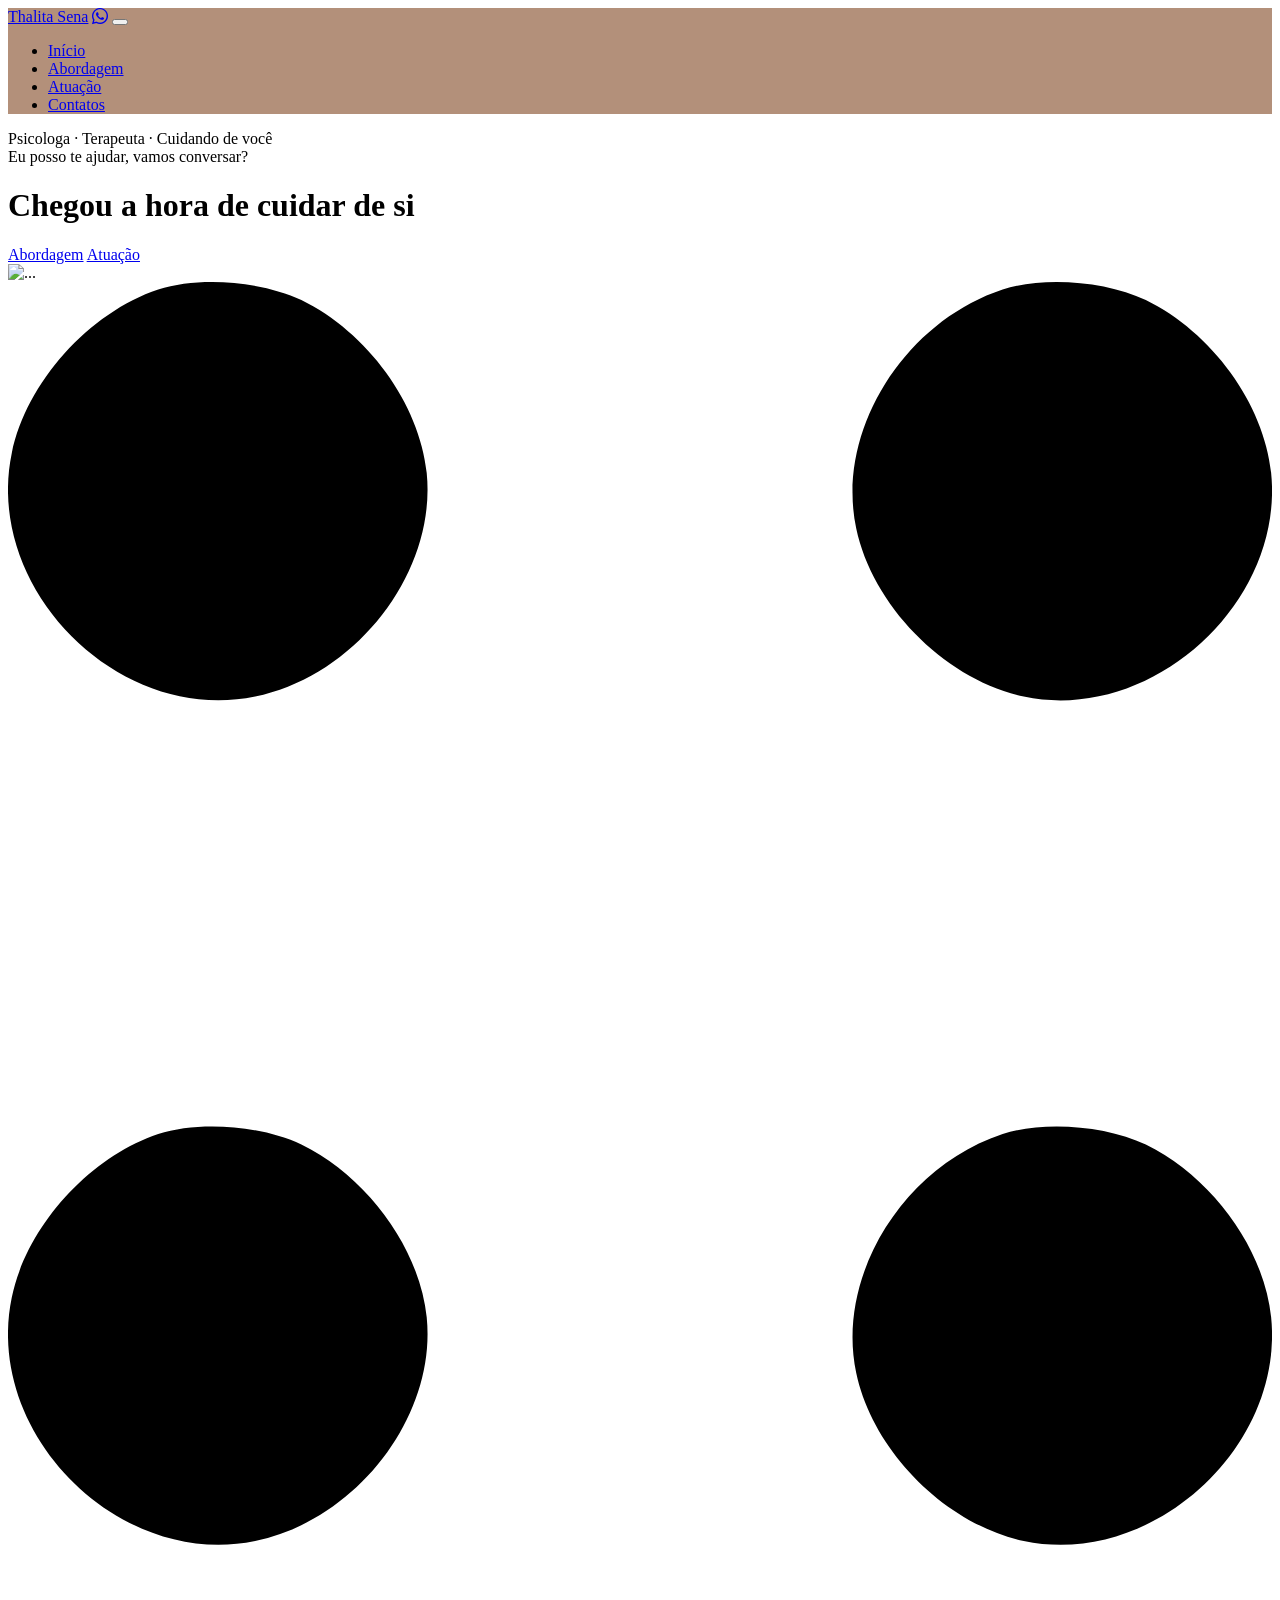
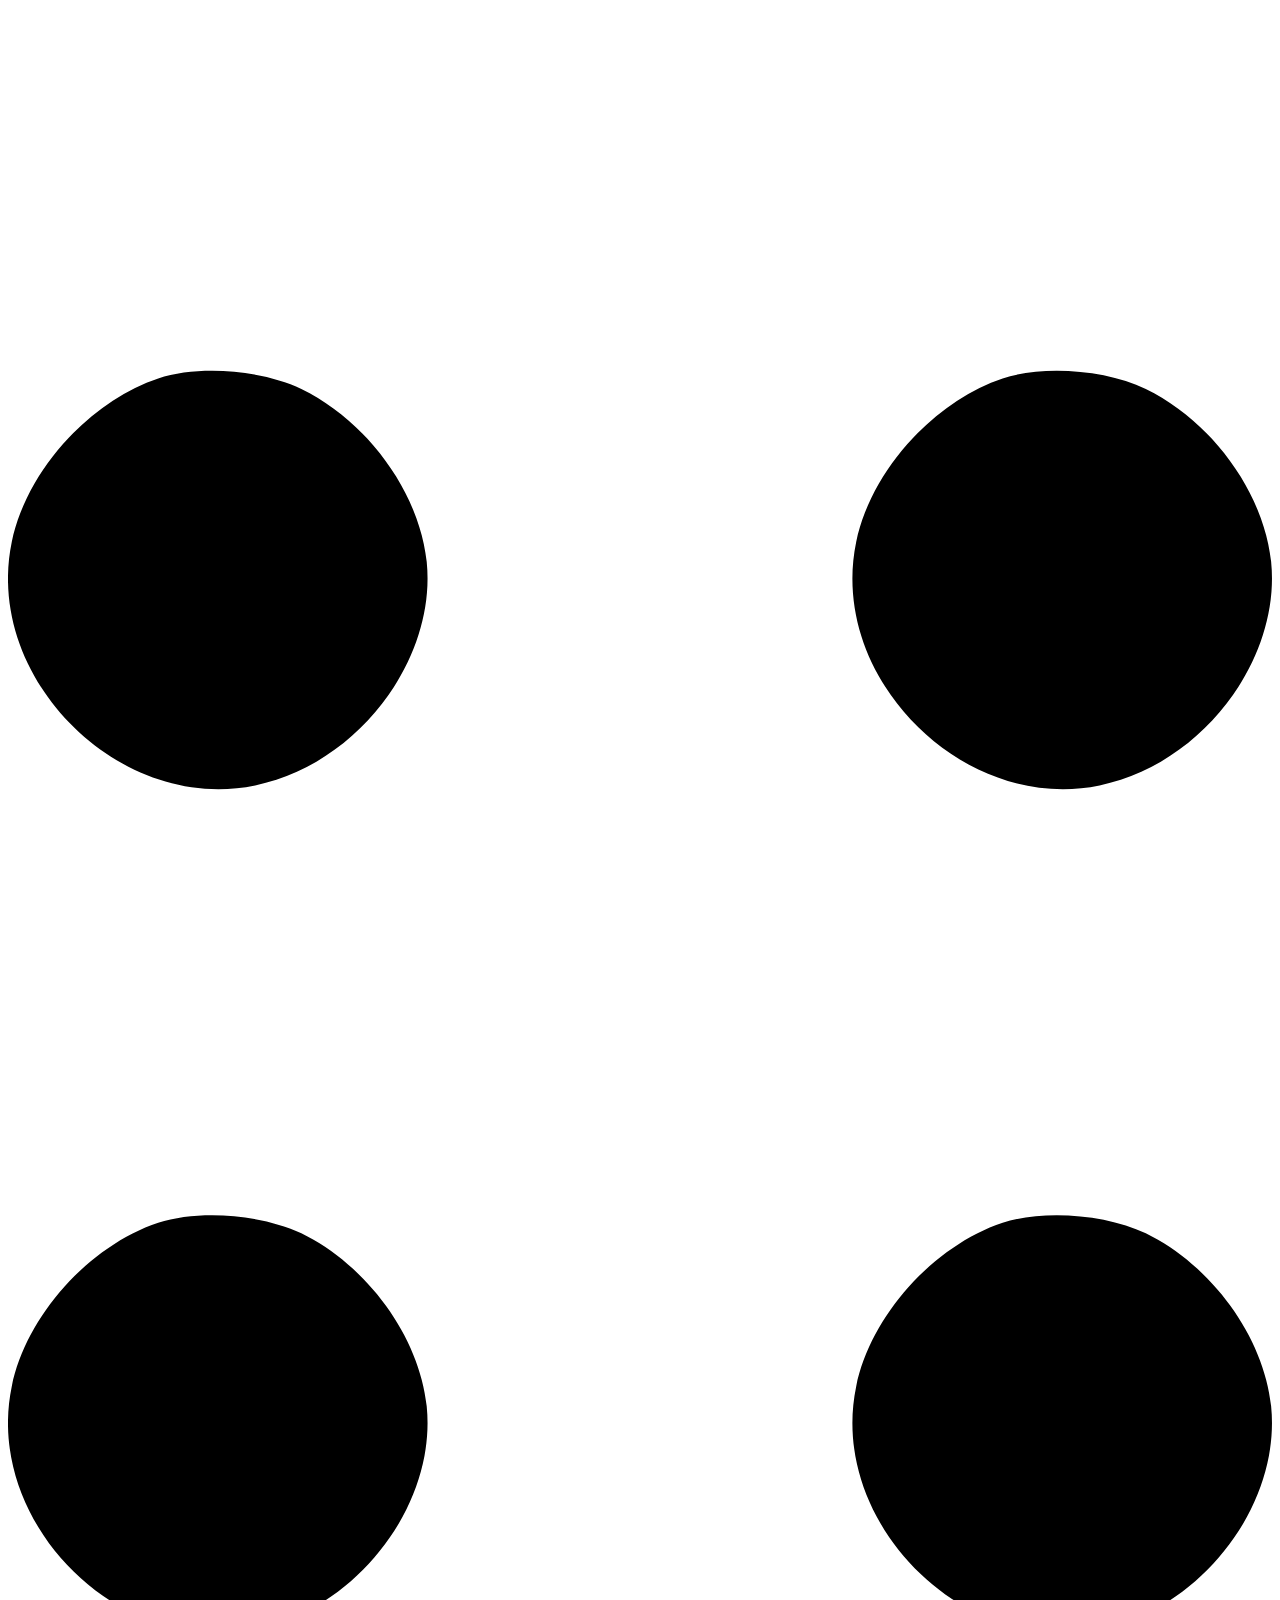
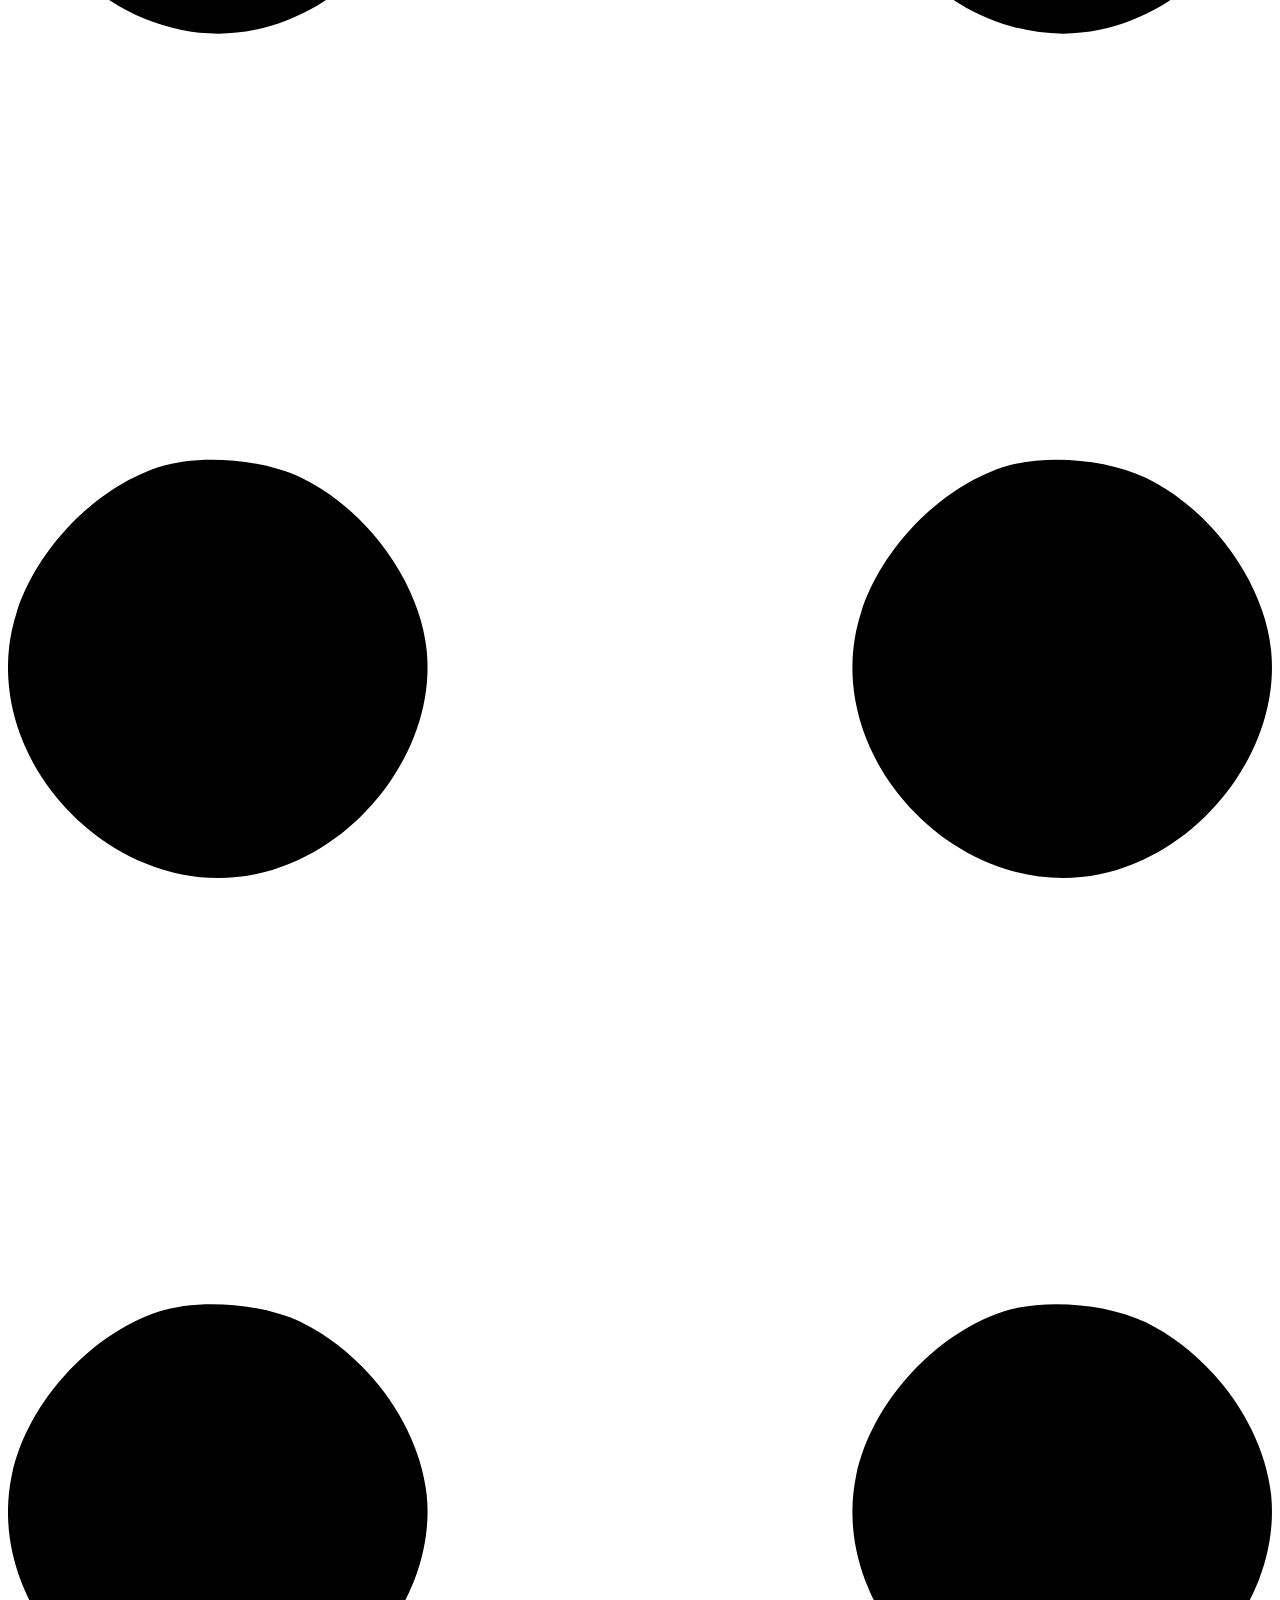
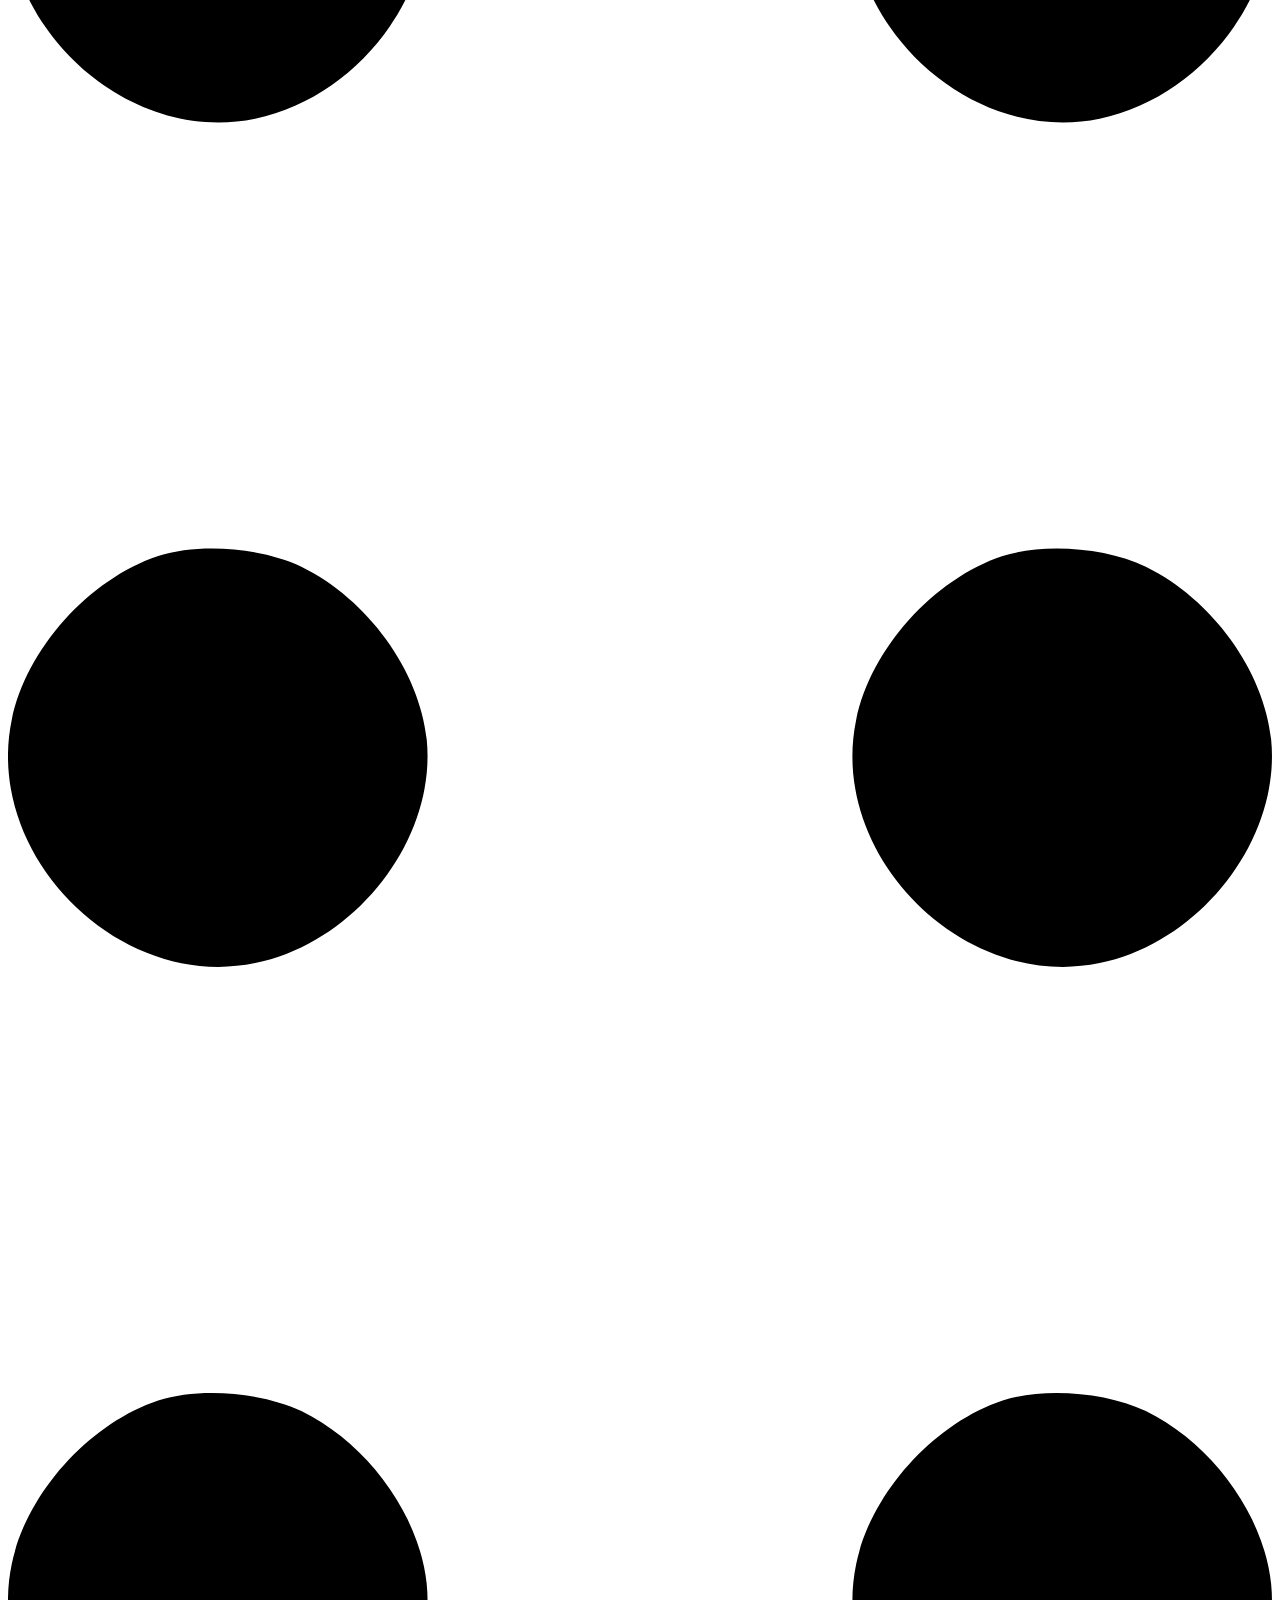
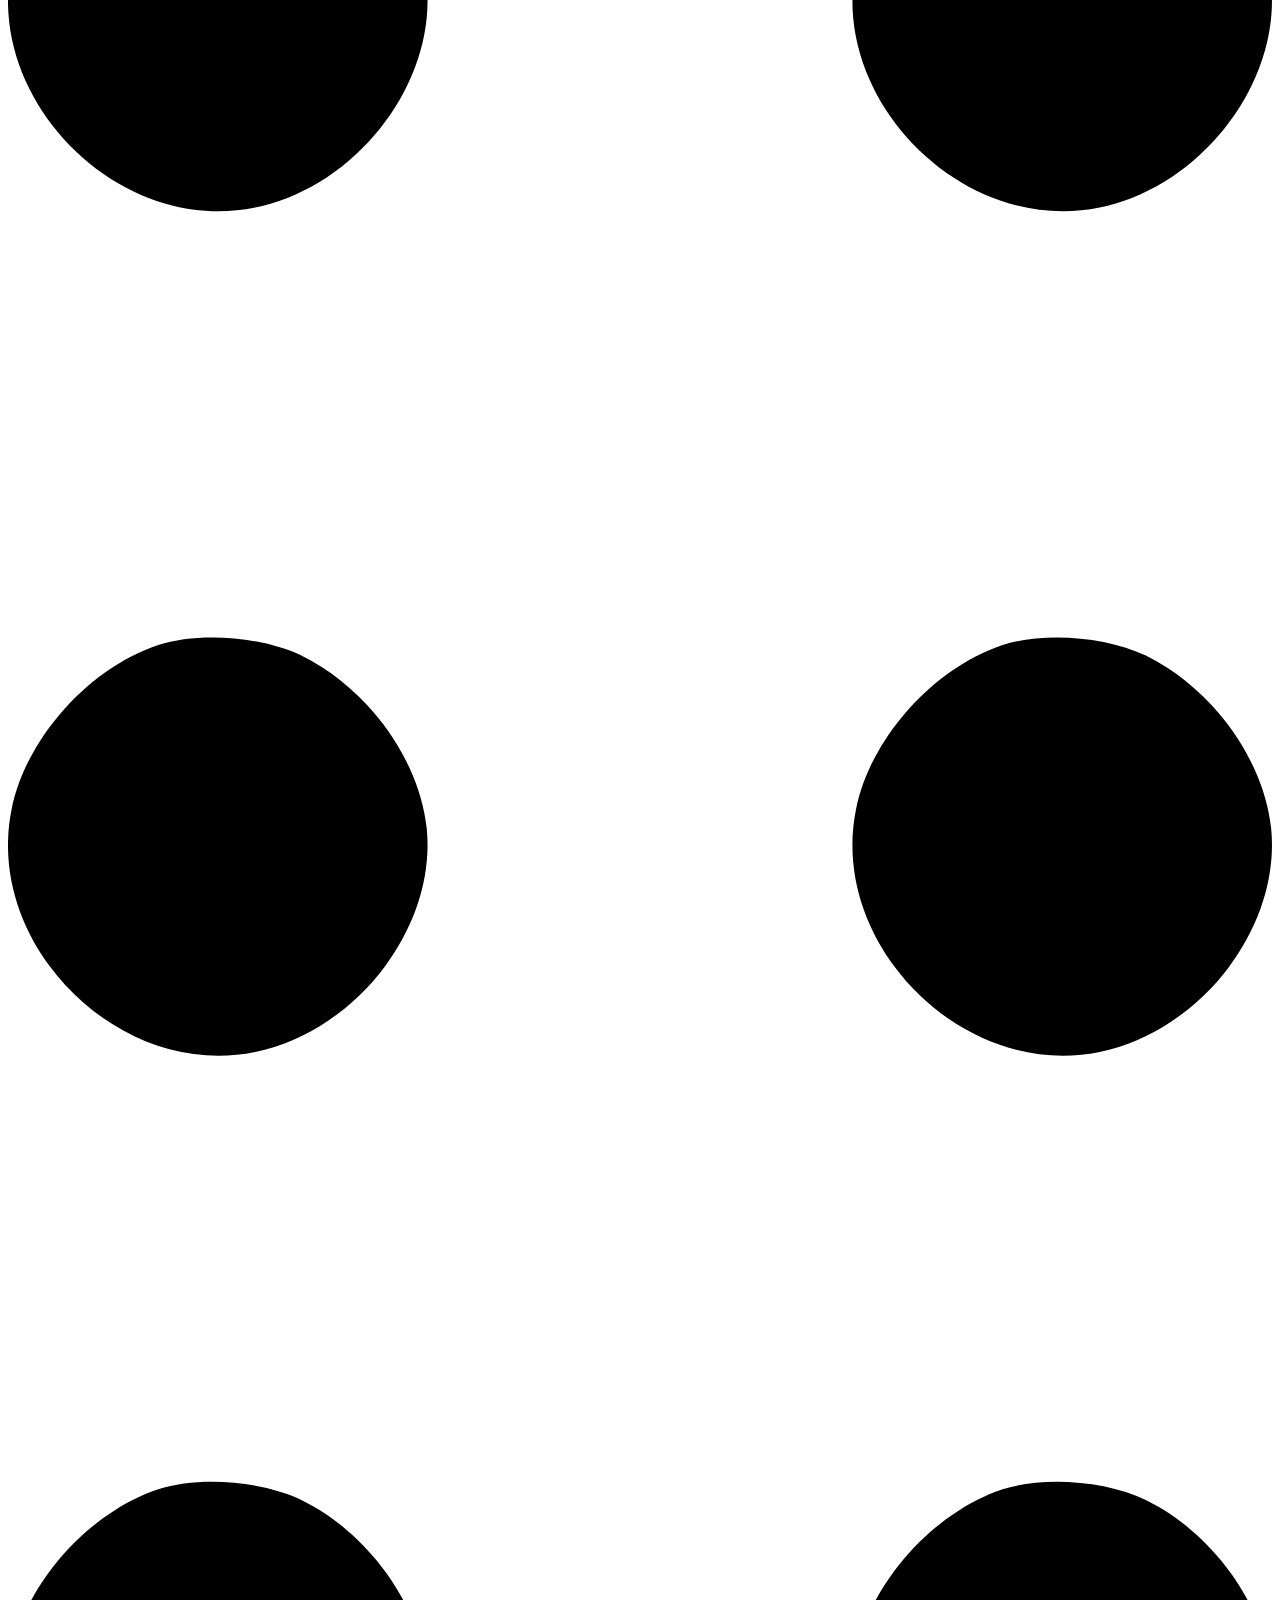
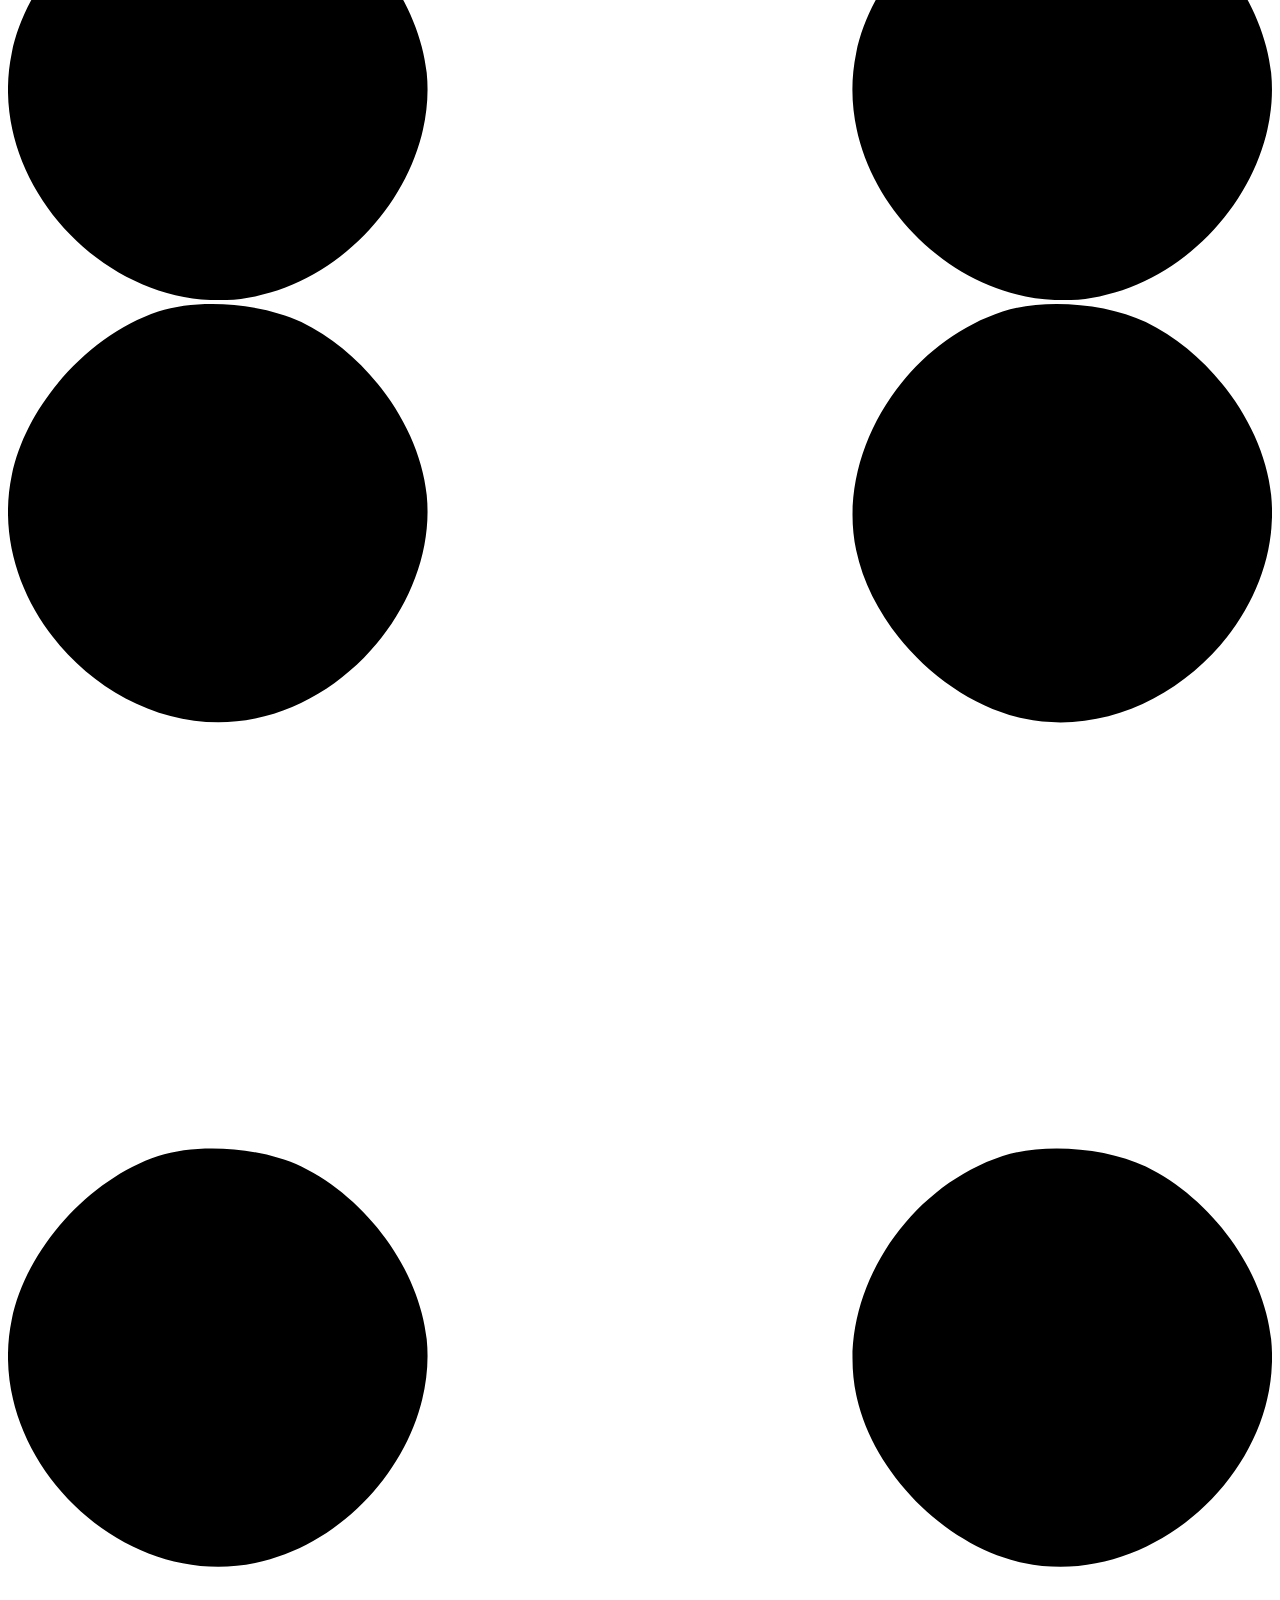
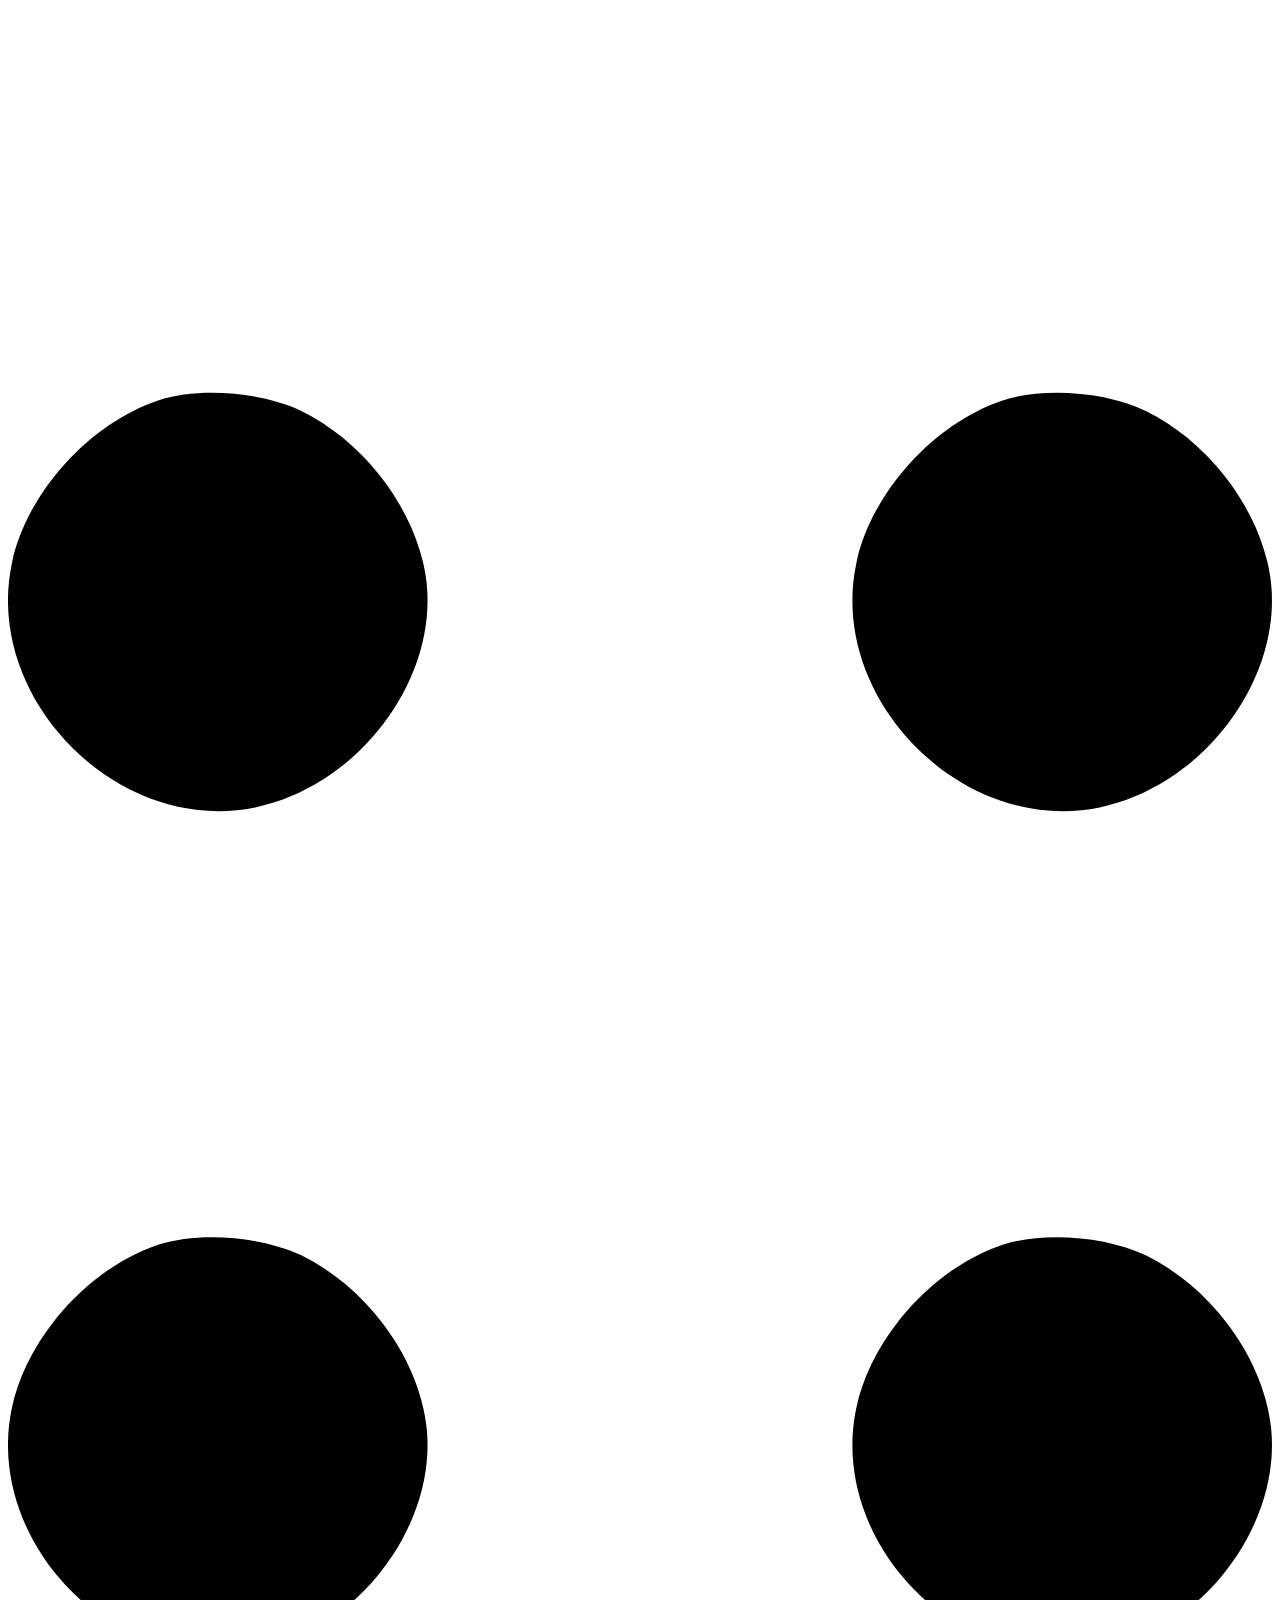
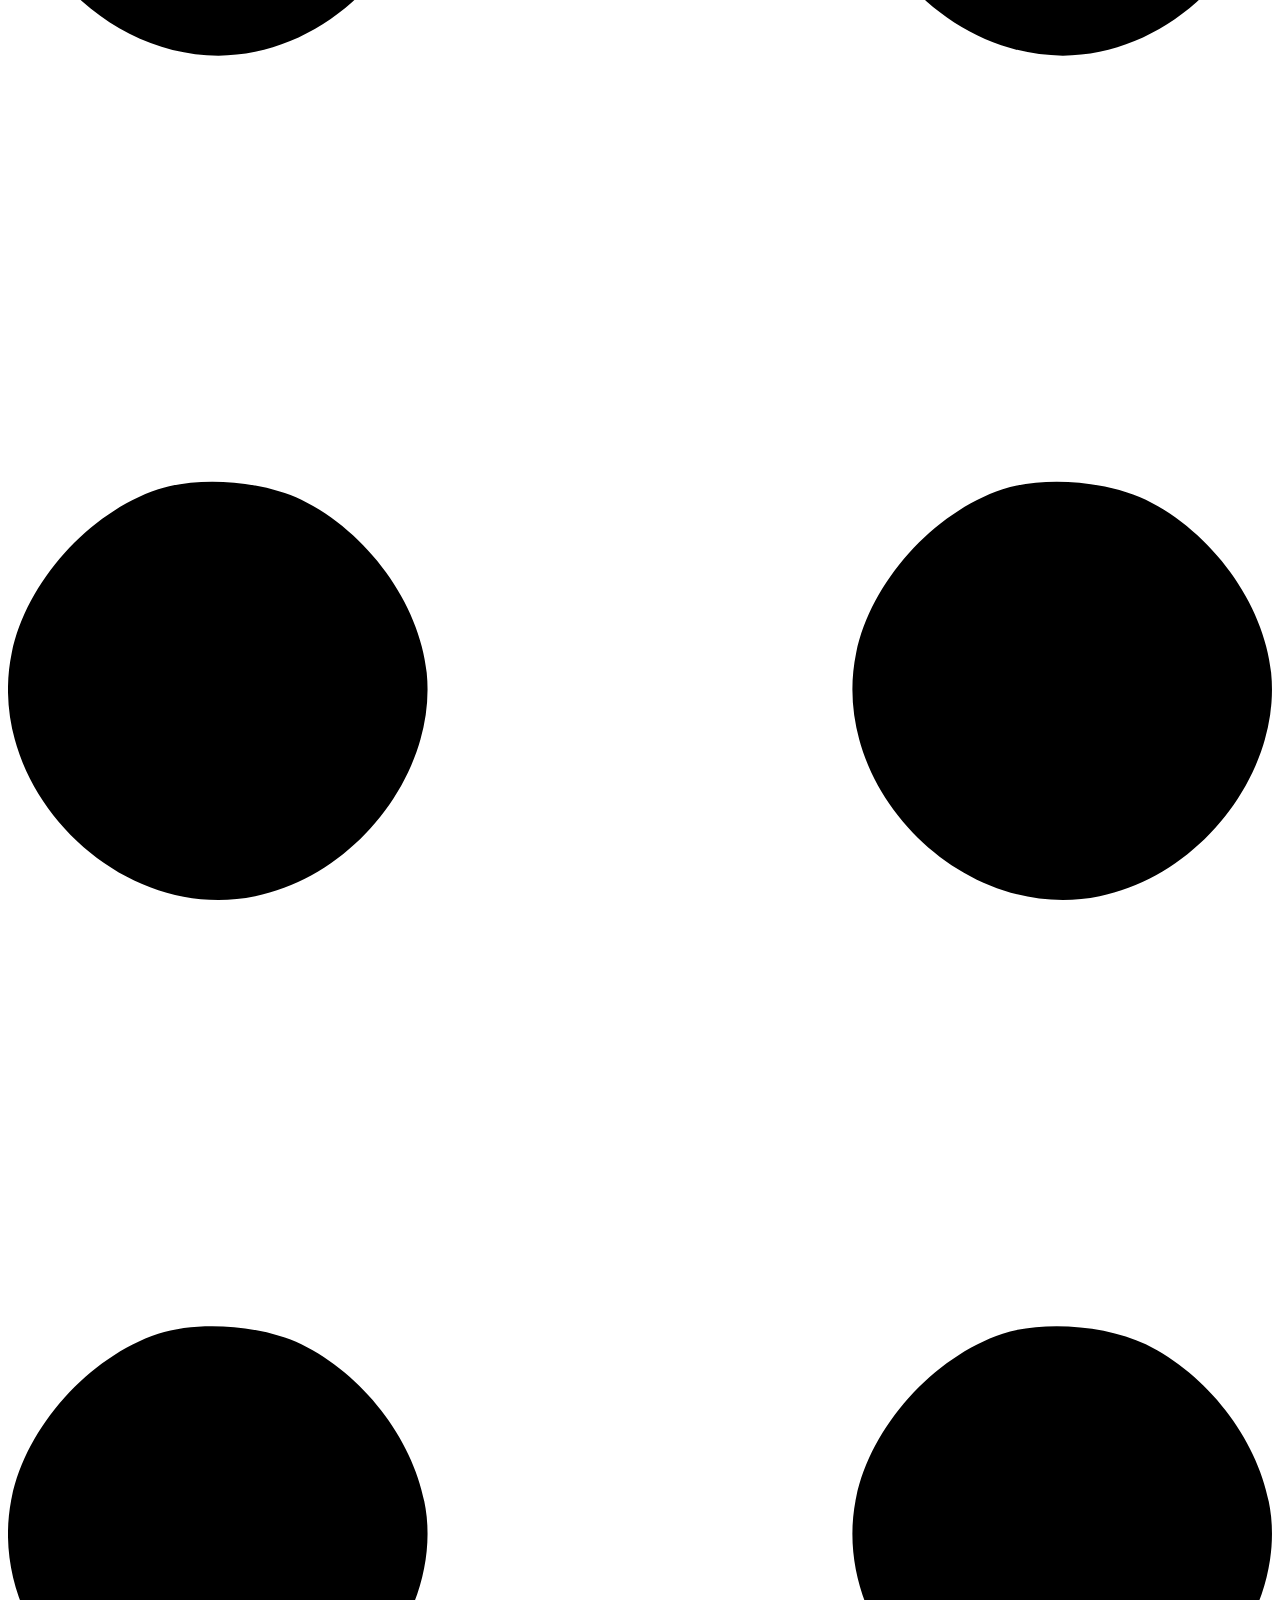
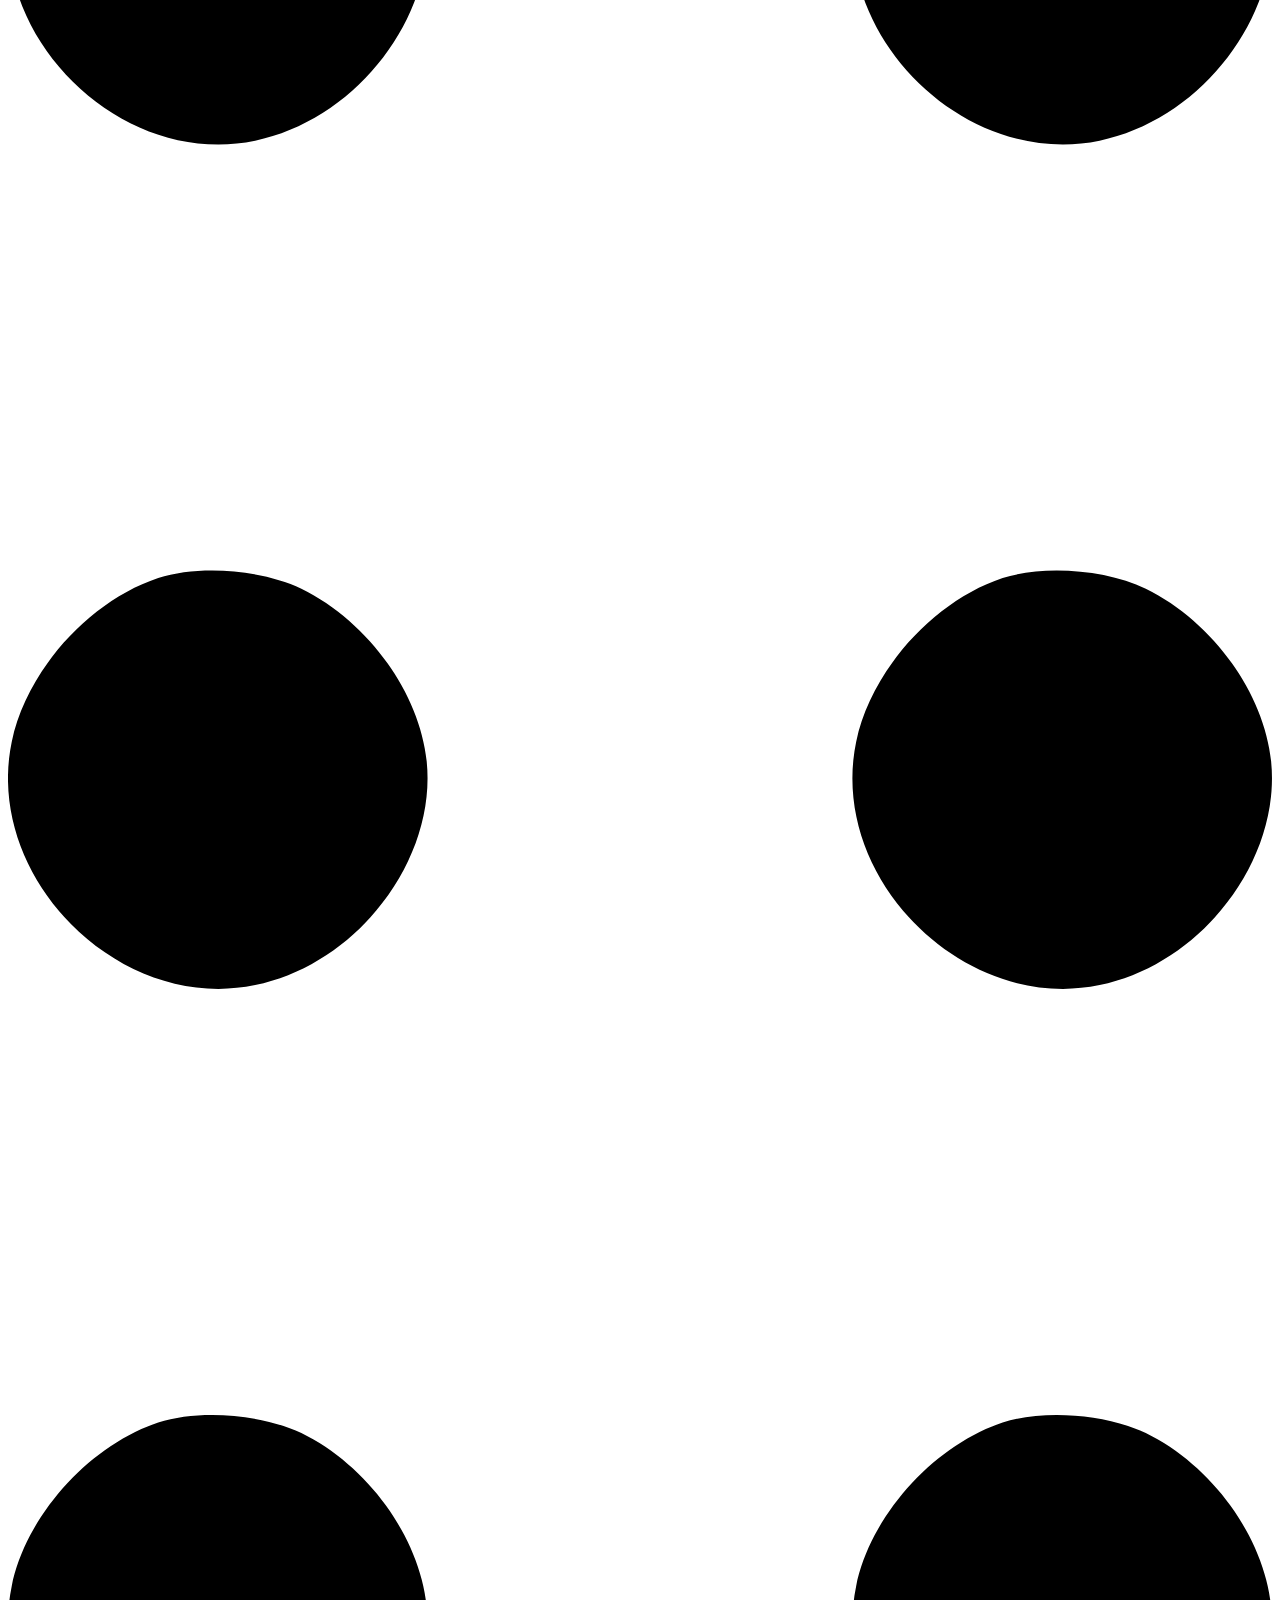
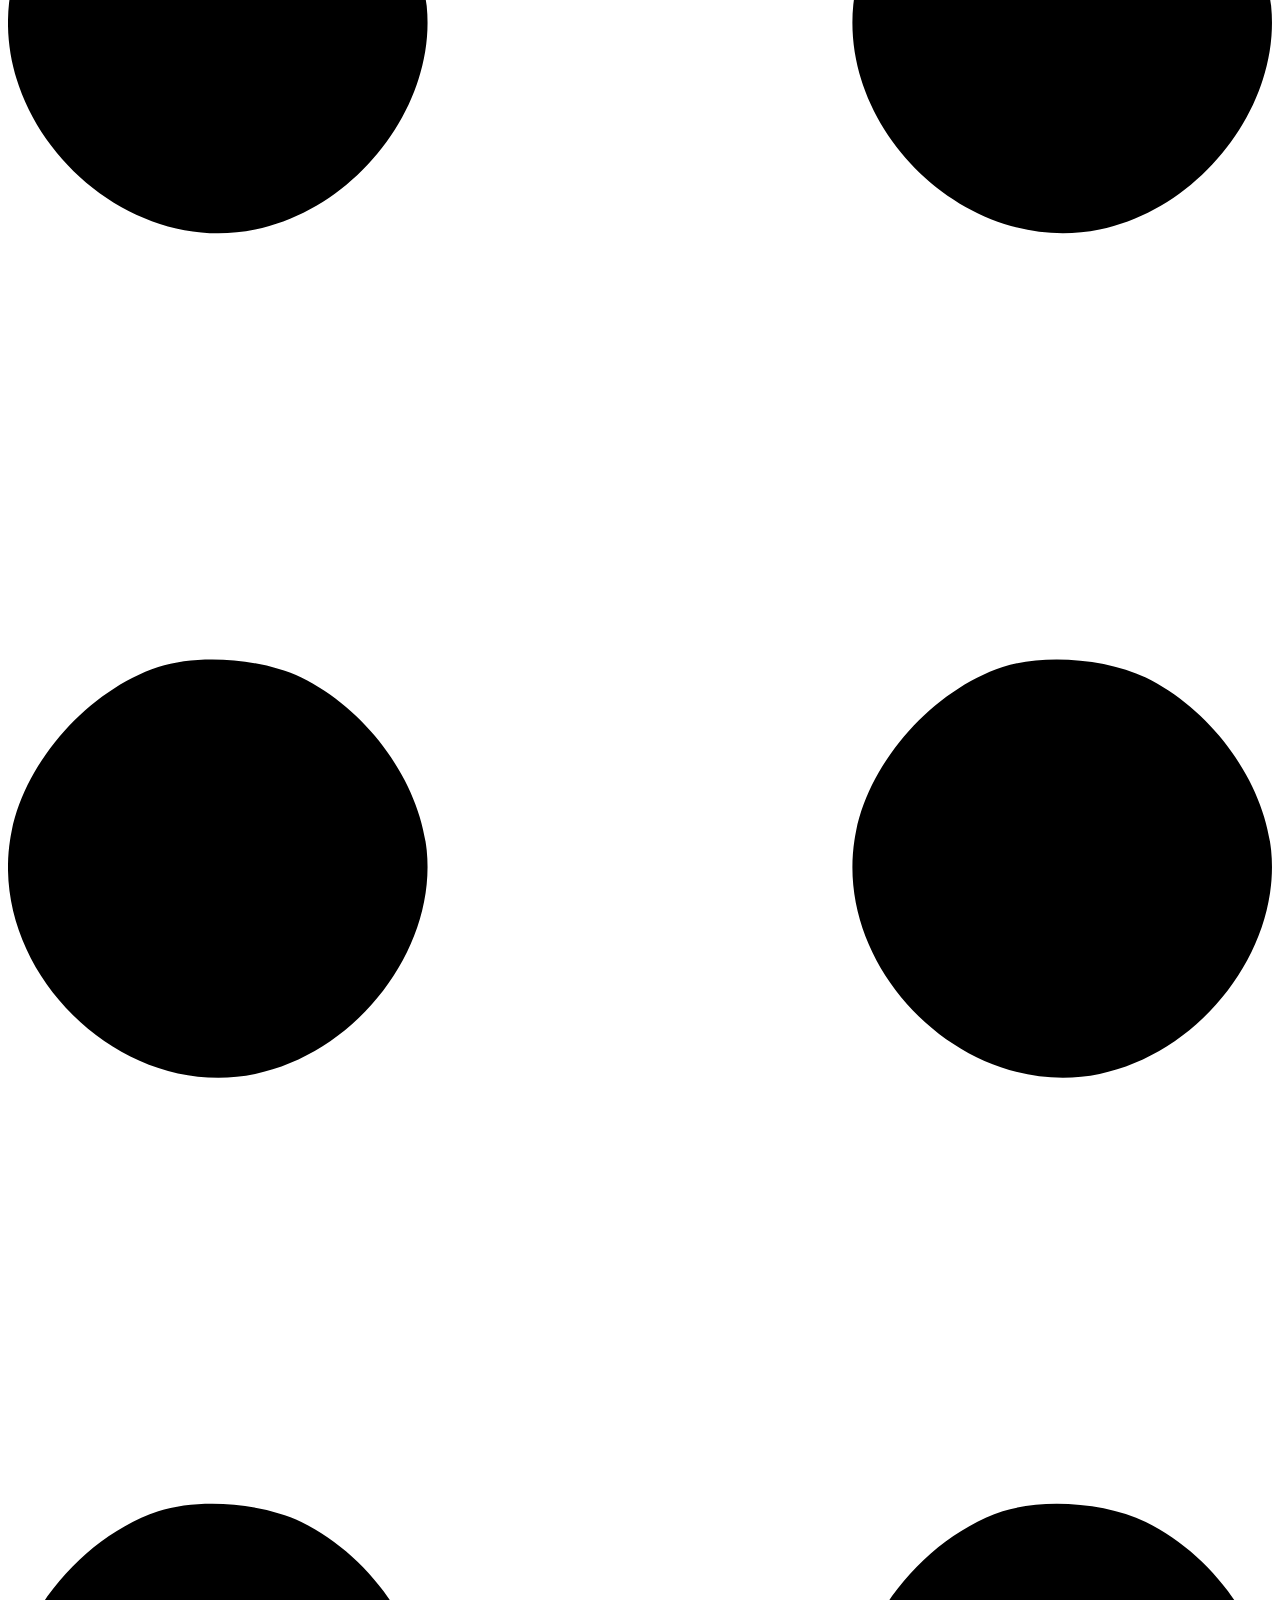
==== commit d195e649: "Cores Atualização de Cores das paginas" ====
--- a/index.html
+++ b/index.html
@@ -20,10 +20,10 @@
     <body class="d-flex flex-column h-100">
         <main class="flex-shrink-0">
             <!-- Navigation-->
-            <nav class="navbar navbar-expand-lg navbar-light bg-white py-3">
+            <nav class="navbar navbar-expand-lg navbar-light py-3" style="background-color:#B3907A;">
                 <div class="container px-5">
                     <a class="navbar-brand" href="index.html"><span class="fw-bolder text-primary">Thalita Sena</span></a>
-                    <a class="text-gradient" target="_blank" href="https://wa.me/5511992629421?text=Ol%C3%A1%20Thalita,%20queria%20saber%20um%20pouco%20mais%20sobre%20seu%20trabalho."><i class="bi bi-whatsapp"></i></a>
+                    <a target="_blank" href="https://wa.me/5511992629421?text=Olá Thalita, queria saber um pouco mais sobre seu trabalho."><i class="bi bi-whatsapp"></i></a>
                     <button class="navbar-toggler" type="button" data-bs-toggle="collapse" data-bs-target="#navbarSupportedContent" aria-controls="navbarSupportedContent" aria-expanded="false" aria-label="Toggle navigation"><span class="navbar-toggler-icon"></span></button>
                     <div class="collapse navbar-collapse" id="navbarSupportedContent">
                         <ul class="navbar-nav ms-auto mb-2 mb-lg-0 small fw-bolder">
@@ -198,7 +198,7 @@
                                 
                                 <div class="d-flex justify-content-center fs-2 gap-4">
                                     <!-- <a class="text-gradient" href="#!"><i class="bi bi-twitter"></i></a> -->
-                                     <a class="text-gradient" target="_blank" href="https://wa.me/5511992629421?text=Ol%C3%A1%20Thalita,%20queria%20saber%20um%20pouco%20mais%20sobre%20seu%20trabalho."><i class="bi bi-whatsapp"></i></a>
+                                     <a class="text-gradient" target="_blank" href="https://wa.me/5511992629421?text=Olá Thalita, queria saber um pouco mais sobre seu trabalho."><i class="bi bi-whatsapp"></i></a>
                                      <a class="text-gradient" href="https://www.instagram.com/psico.thalitasena/"><i class="bi bi-instagram"></i></a>
                                      <a class="text-gradient" href="https://www.linkedin.com/in/thalita-moura-sena-9747b816a/"><i class="bi bi-linkedin"></i></a>
                                     <!-- <a class="text-gradient" href="#!"><i class="bi bi-github"></i></a> -->
